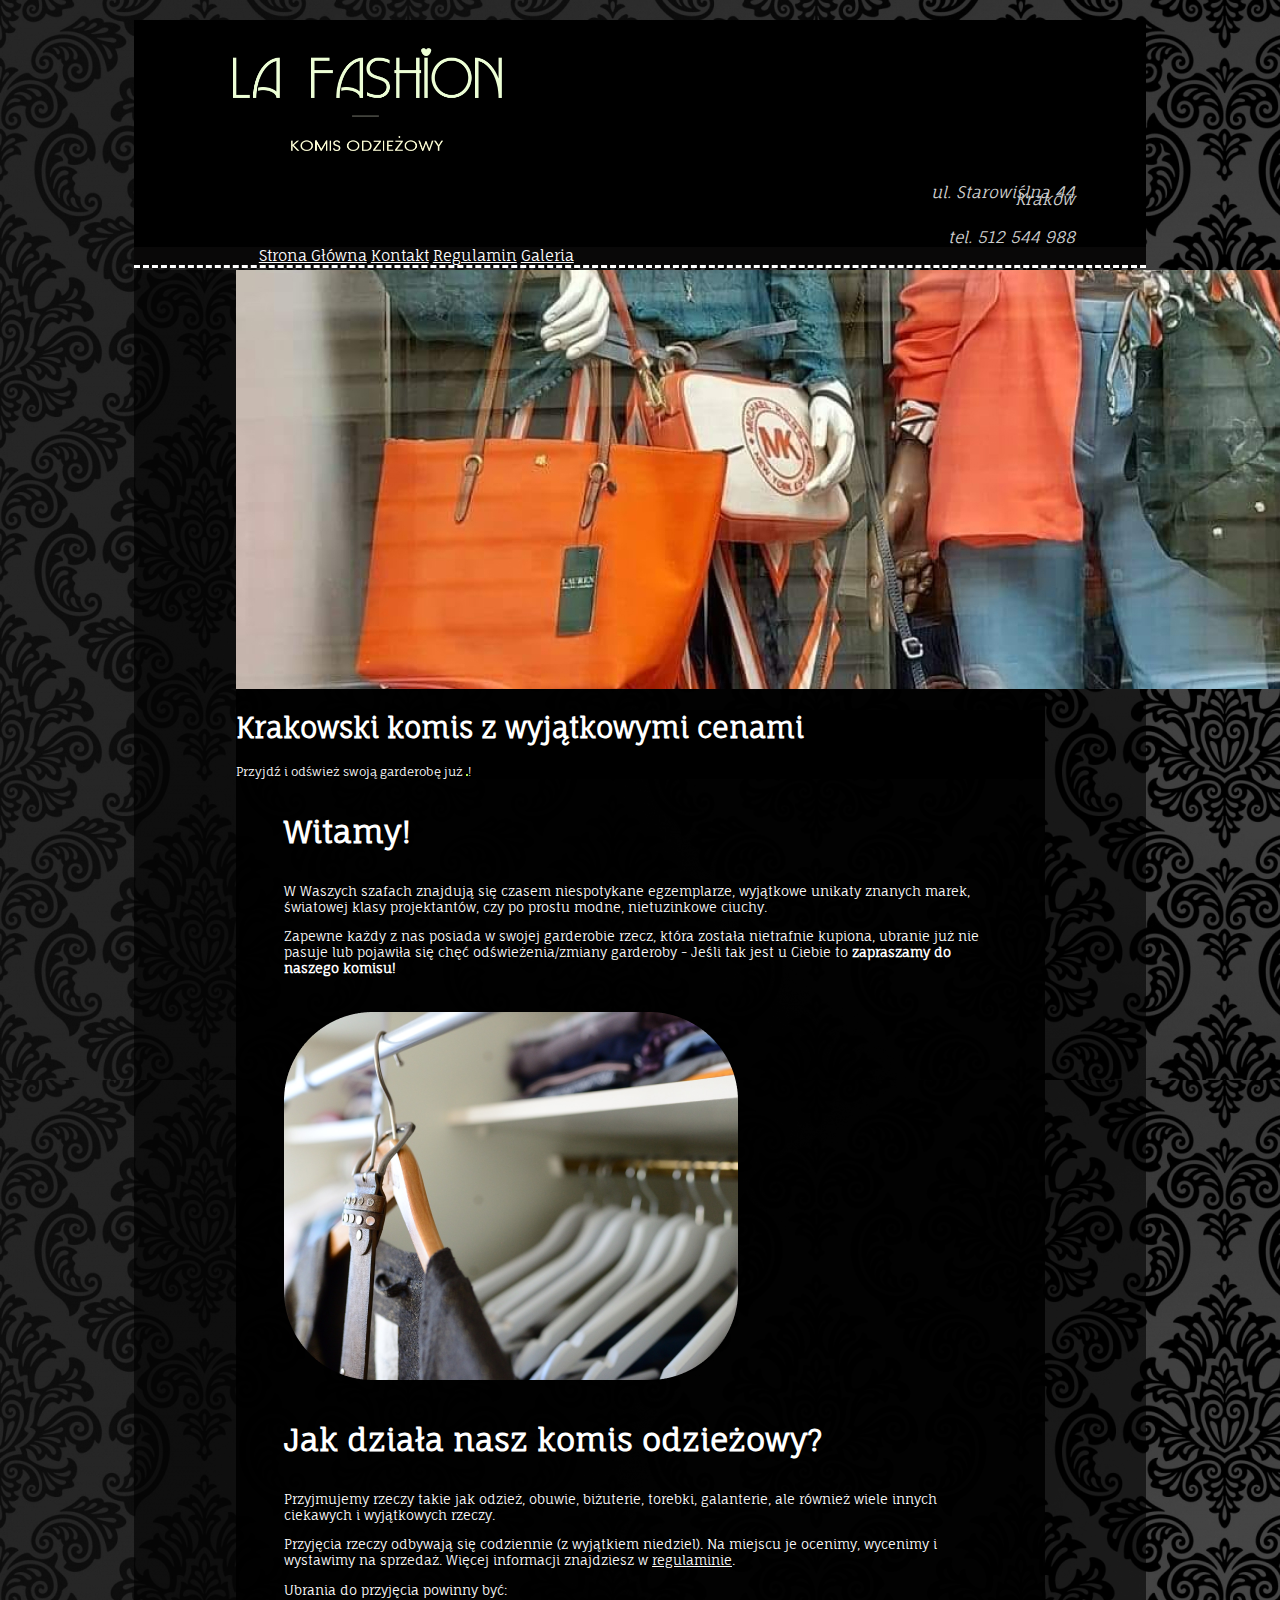
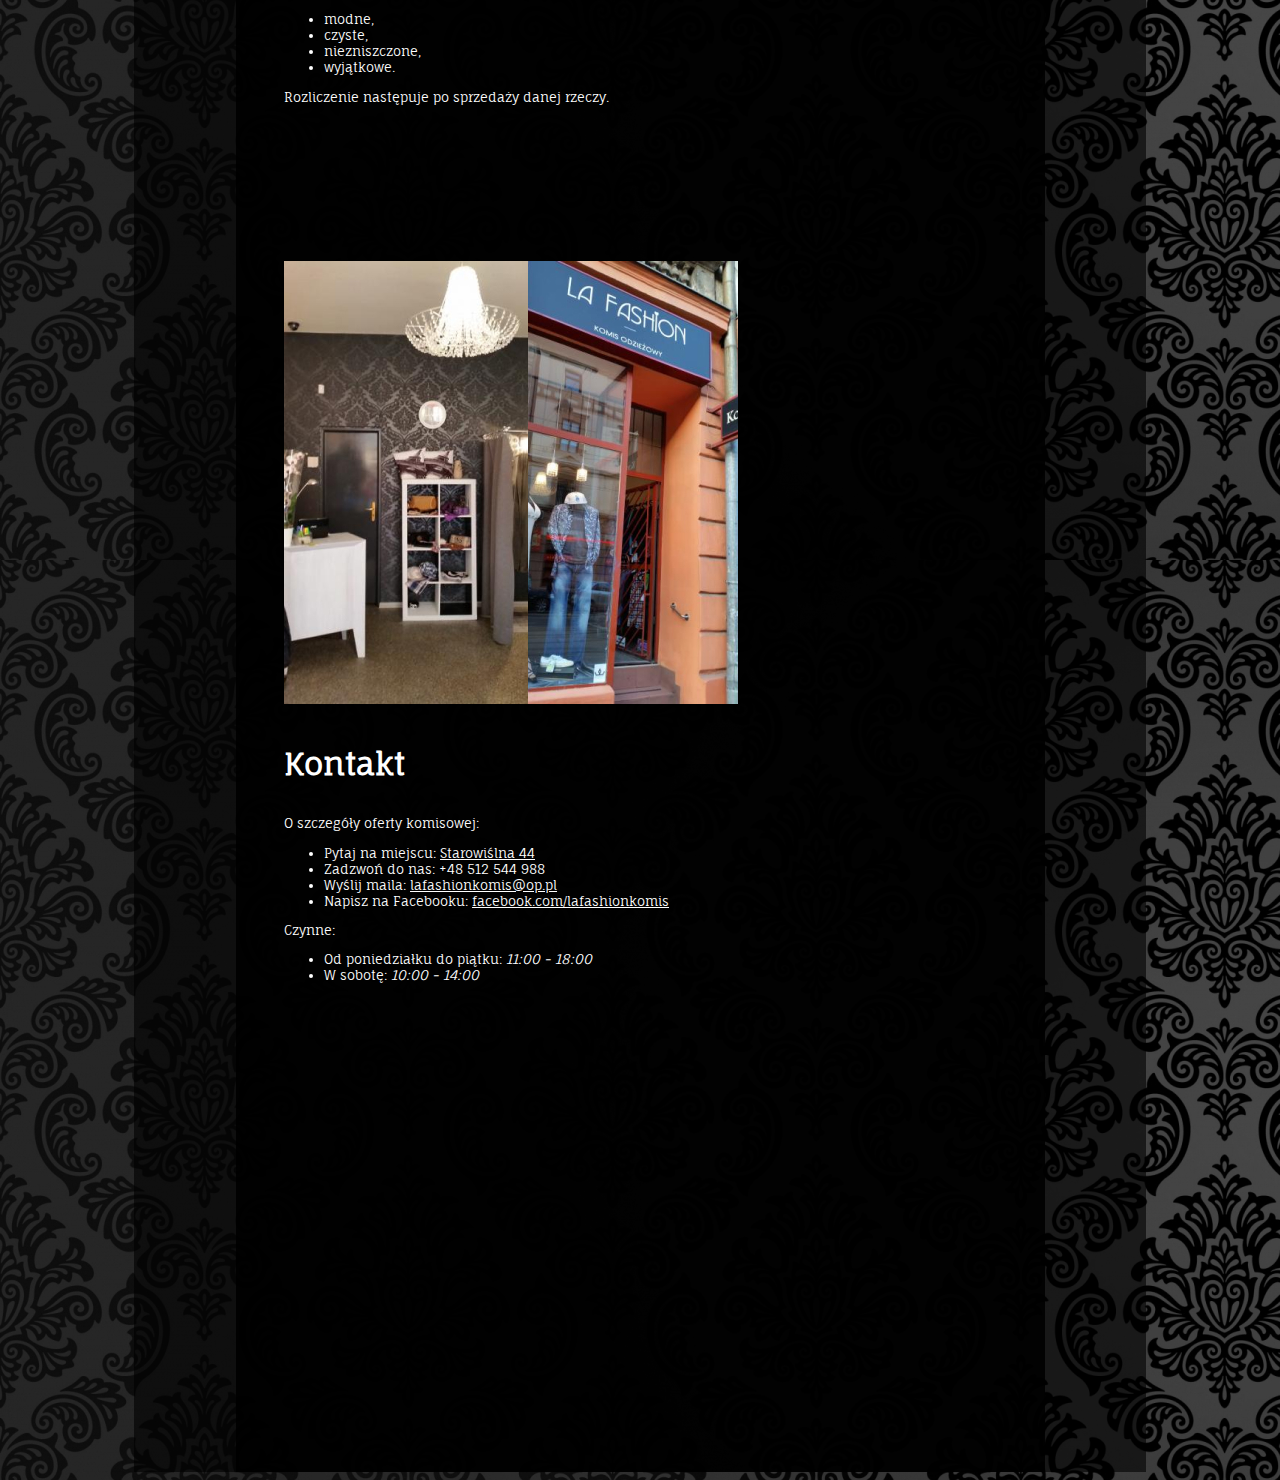
==== index.html @ 8cd0a654 "Adapting website to mobile devices, adding improved images/logos from the company (need to refactor " ====
<!doctype html>
<html lang="pl">

<head>
    <meta charset="utf-8">
    <meta http-equiv="X-UA-Compatible" content="IE=edge">
    <meta name="viewport" content="width=device-width, initial-scale=1">
    <title>Komis odzieży markowej, modnej i ekskluzywnej - Starowiślna 44 Kraków - La Fashion</title>
    <link rel="stylesheet" href="https://fonts.googleapis.com/css?family=Open+Sans">
    <link rel="stylesheet" href="https://fonts.googleapis.com/css?family=Fauna+One">
    <link href="https://cdn.jsdelivr.net/npm/bootstrap@5.0.2/dist/css/bootstrap.min.css" rel="stylesheet"
        integrity="sha384-EVSTQN3/azprG1Anm3QDgpJLIm9Nao0Yz1ztcQTwFspd3yD65VohhpuuCOmLASjC" crossorigin="anonymous">
    <link rel="stylesheet" type="text/css" href="css\main.css">
</head>

<body>
    <script src="https://ajax.googleapis.com/ajax/libs/jquery/3.6.0/jquery.min.js"></script>
    <script src="https://cdn.jsdelivr.net/npm/bootstrap@5.0.2/dist/js/bootstrap.bundle.min.js"
        integrity="sha384-MrcW6ZMFYlzcLA8Nl+NtUVF0sA7MsXsP1UyJoMp4YLEuNSfAP+JcXn/tWtIaxVXM" crossorigin="anonymous">
    </script>
    <script src="js/cookieFix.js"></script>


    <div id="margined">
        <header>
            <nav id="header1" class="navbar py-1">
                <div id="headerContent1" class="container-fluid">
                    <div class="container-fluid">
                        <div class="row">
                            <div class="col-6">
                                <a class="navbar-brand" href="#">
                                    <img class="img-fluid logo" src="images/logo.jpg">
                                </a>
                            </div>
                            <div id="flexBox" class="col-6">
                                <address>
                                    <div class="container-fluid">
                                        <div class="row">
                                            <div class="rightNavText" id="street">ul. Starowiślna 44</div>
                                            <div class="rightNavText" id="city">Kraków</div>
                                        </div>
                                        <div class="row">
                                            <div class="rightNavText" id="number">tel. 512 544 988</div>
                                        </div>
                                    </div>
                                </address>
                            </div>
                        </div>
                    </div>
                </div>
            </nav>
        </header>
        <header>
            <nav id="header2" class="navbar py-0">
                <div id="headerContent2" class="container-fluid">
                    <div class="row">
                        <div class="d-flex justify-content-start">
                            <a class="nav-link active headerLink" aria-current="page" href="#">Strona Główna</a>
                            <a class="nav-link headerLink" href="#">Kontakt</a>
                            <a class="nav-link headerLink" href="#">Regulamin</a>
                            <a class="nav-link headerLink" href="#">Galeria</a>
                        </div>
                    </div>
                </div>
            </nav>
        </header>
        <div class="backgroundSquare">
            <div class="contentCentre">
                <div class="carousel slide">
                    <div class="carousel-inner">
                        <div class="carousel-item active">
                            <img src="images/Present.jpg" class="d-block w-100" alt="Wystawa ubrań">
                            <div class="carousel-caption">
                                <div class="captionBox">
                                    <h1 class="captionHeader">Krakowski komis z wyjątkowymi cenami</h1>
                                    <p class="captionDescription">Przyjdź i odśwież swoją garderobę już
                                        <a id="tooltipDate" class="dottedUnderline colorUnderlineSuccess"
                                            data-bs-toggle="tooltip" data-bs-placement="top" data-bs-html="true"
                                            title="Ładowanie...">dzisiaj</a>!</p>
                                </div>
                            </div>
                        </div>
                    </div>
                </div>

                <article id="homeArticle">
                    <div class="container-fluid">
                        <div class="row">
                            <div class="col-md-6">
                                <h1 class="articleHeader">Witamy!</h1>
                                <p class="contentText">W Waszych szafach znajdują się czasem niespotykane egzemplarze,
                                    wyjątkowe unikaty
                                    znanych marek,
                                    światowej klasy projektantów, czy po prostu modne, nietuzinkowe ciuchy.</p>
                                <p class="contentText">Zapewne każdy z nas posiada w swojej garderobie rzecz, która
                                    została nietrafnie
                                    kupiona, ubranie
                                    już nie pasuje lub pojawiła się chęć odświeżenia/zmiany garderoby - Jeśli tak jest u
                                    Ciebie to
                                    <strong class="strongStrong">zapraszamy do naszego komisu!</strong></p>
                            </div>
                            <div class="col-md-6 d-none d-md-block">
                                <div class="divider-small"></div>
                                <img class="img-fluid" src="images/wardrobe.png" alt="Garderoba">
                            </div>
                        </div>
                        <br />
                        <div class="row">
                            <div class="col-md-6">
                                <h1 class="articleHeader">Jak działa nasz komis odzieżowy?</h1>
                                <p class="contentText">Przyjmujemy rzeczy takie jak odzież, obuwie, biżuterie, torebki,
                                    galanterie, ale
                                    również wiele innych ciekawych i wyjątkowych rzeczy.</p>
                                <p class="contentText">Przyjęcia rzeczy odbywają się codziennie (z wyjątkiem niedziel).
                                    Na miejscu je
                                    ocenimy, wycenimy i wystawimy na sprzedaż. Więcej informacji znajdziesz w <a
                                        href="#">regulaminie</a>.</p>
                                <span class="contentText">Ubrania do przyjęcia powinny być:</span>
                                <ul>
                                    <li class="contentText">modne,</li>
                                    <li class="contentText">czyste,</li>
                                    <li class="contentText">niezniszczone,</li>
                                    <li class="contentText">wyjątkowe.</li>
                                </ul>
                                <p class="contentText">Rozliczenie następuje po sprzedaży danej rzeczy.</p>
                            </div>
                            <div class="col-md-6">
                                <div class="divider"></div>
                                <img class="img-fluid" src="images/MultipleImg.jpg" alt="Garderoba">
                            </div>
                        </div>
                        <br />
                        <div class="row">
                            <div class="col-md-6">
                                <h1 class="articleHeader">Kontakt</h1>
                                <p class="contentText">O szczegóły oferty komisowej:</p>
                                <ul>
                                    <li class="contentText">Pytaj na miejscu: <a
                                            href="https://goo.gl/maps/4Zjyw9NzA3hpEKPd7">Starowiślna
                                            44</a></li>
                                    <li class="contentText">Zadzwoń do nas: +48 512 544 988</li>
                                    <li class="contentText">Wyślij maila: <a
                                            href="mailto:lafashionkomis@op.pl">lafashionkomis@op.pl</a>
                                    </li>
                                    <li class="contentText">Napisz na Facebooku: <a
                                            href="https://facebook.com/lafashionkomis">facebook.com/lafashionkomis</a>
                                    </li>
                                </ul>
                                <span class="contentText">Czynne:</span>
                                <ul>
                                    <li class="contentText">Od poniedziałku do piątku: <i>11:00 - 18:00</i></li>
                                    <li class="contentText">W sobotę: <i>10:00 - 14:00</i></li>
                                </ul>
                            </div>
                            <div class="col-md-6">
                                <br />
                                <div class="divider-small"></div>
                                <div class="responsiveMap">
                                    <iframe
                                        src="https://www.google.com/maps/embed?pb=!1m18!1m12!1m3!1d2561.6908879054554!2d19.945451415939466!3d50.054621623687325!2m3!1f0!2f0!3f0!3m2!1i1024!2i768!4f13.1!3m3!1m2!1s0x47165b154c8645cb%3A0x17f9271d6b769a54!2sStarowi%C5%9Blna%2044%2C%2031-035%20Krak%C3%B3w!5e0!3m2!1spl!2spl!4v1626981077439!5m2!1spl!2spl"
                                        width="455" height="341.25" style="border:0;" allowfullscreen="true"
                                        scrolling="no" frameborder="0" oading="lazy"></iframe>
                                </div>
                            </div>
                        </div>
                    </div>
                </article>
            </div>
        </div>
    </div>
    <script src="js/stupidFixForBootstrap.js"></script>
    <script src="js/tooltipDate.js"></script>
</body>

</html>
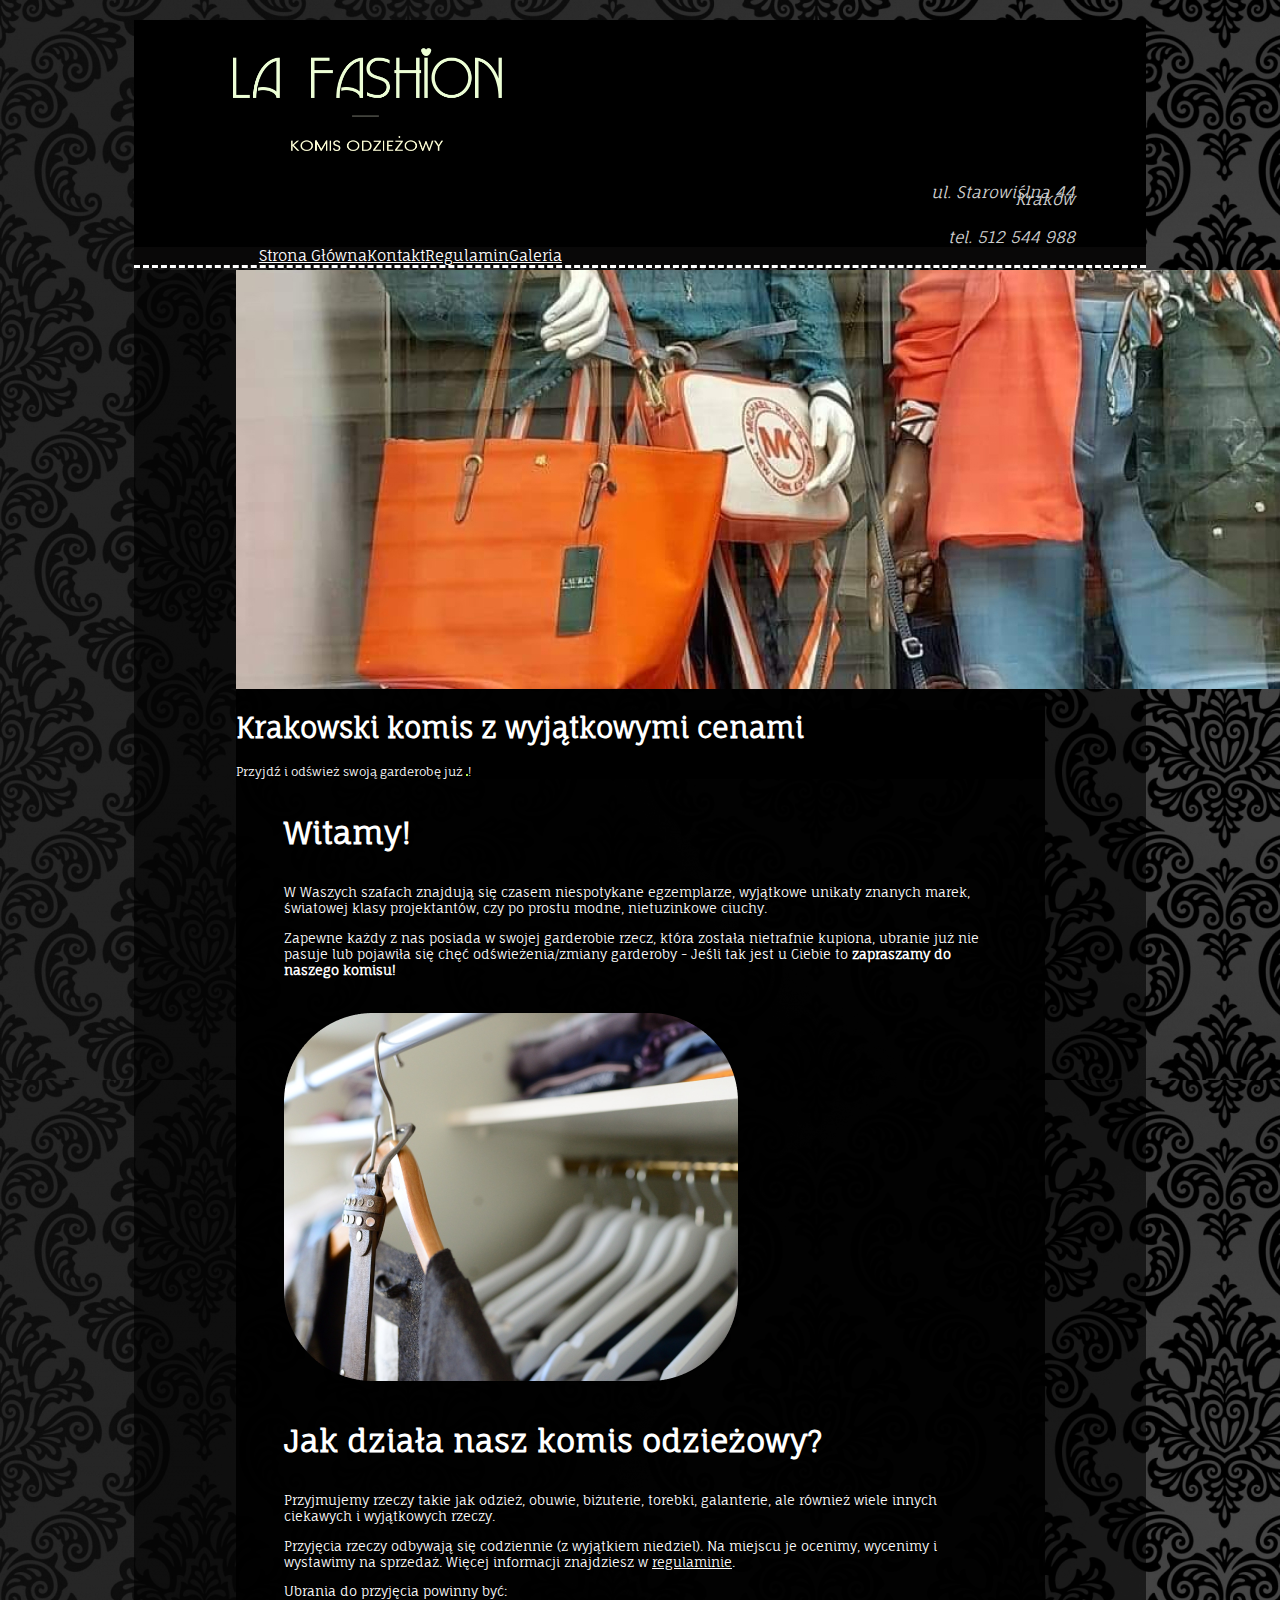
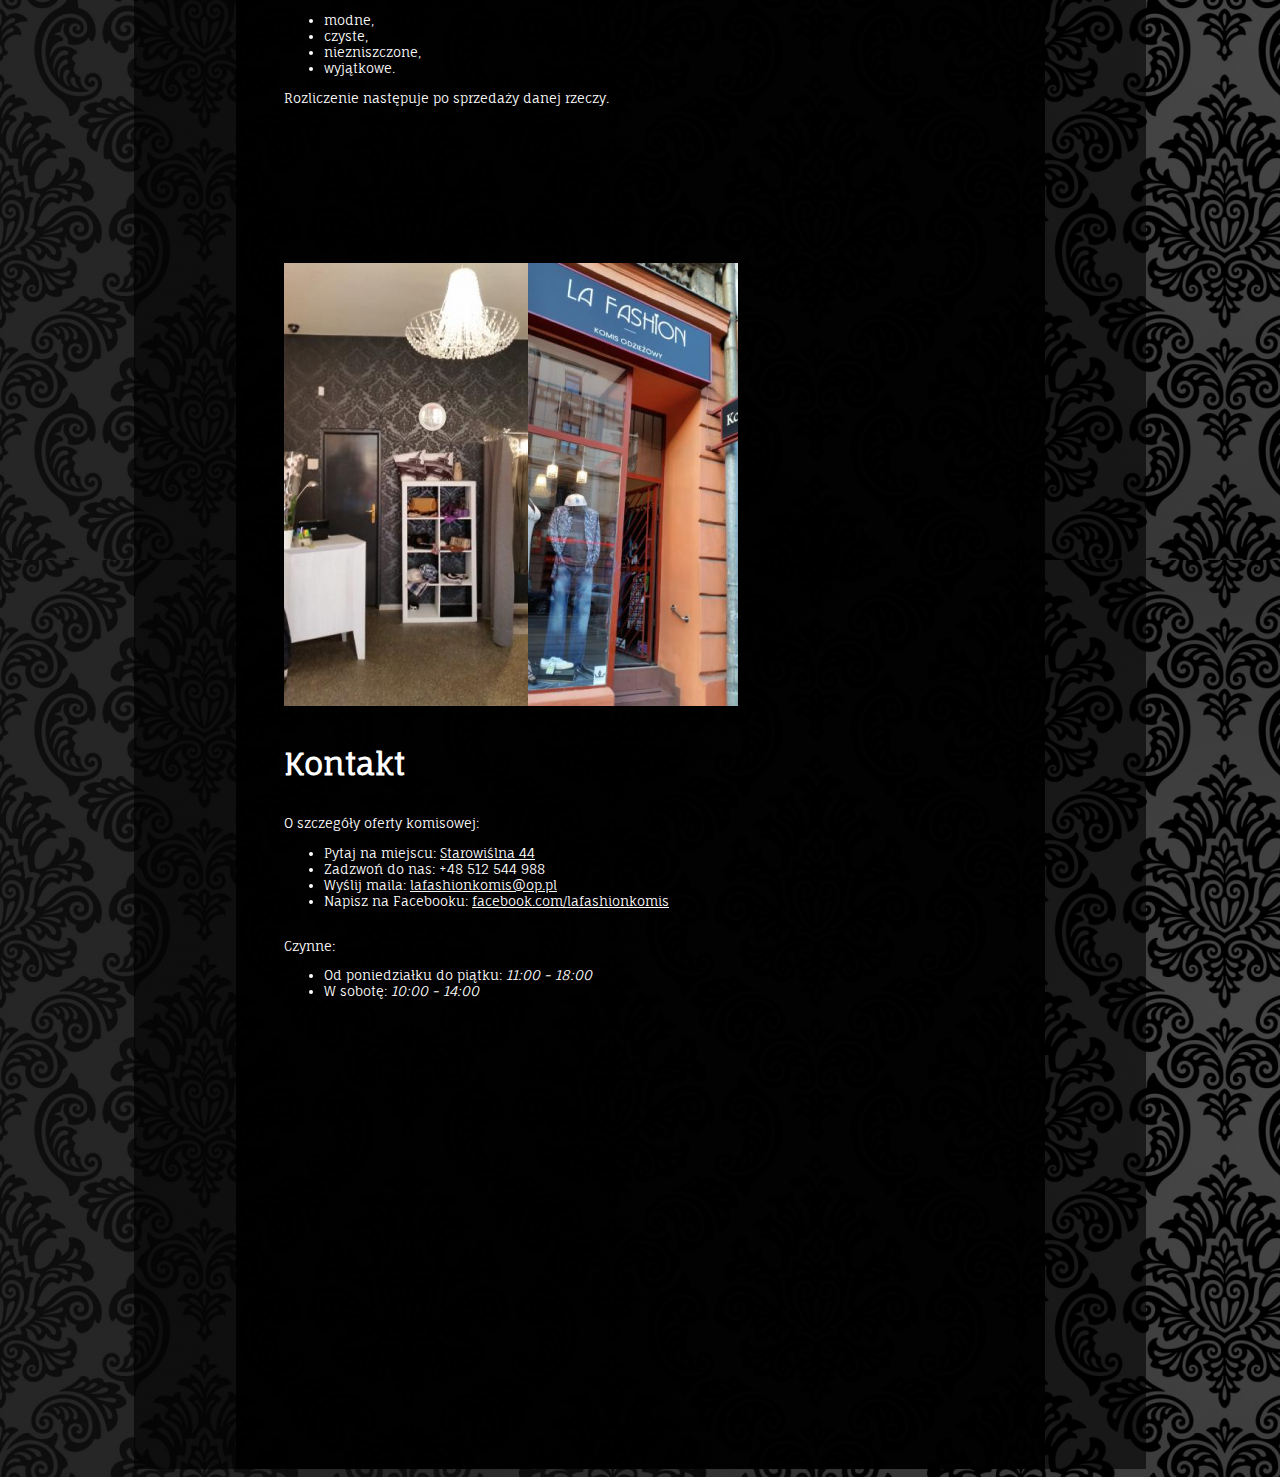
==== commit 18273e2b: "Adding favicon, which suddenly stopped displaying (favicons are really wild), adding link to Contact" ====
--- a/index.html
+++ b/index.html
@@ -5,12 +5,22 @@
     <meta charset="utf-8">
     <meta http-equiv="X-UA-Compatible" content="IE=edge">
     <meta name="viewport" content="width=device-width, initial-scale=1">
+    <meta name="language" content="Polish">
+    <meta name="description" content="Komis.">
+
+    <link rel="shortcut icon" href="./favicon.jpg">
+    <link rel="apple-touch-icon" href="./favicon.jpg">
+    <link rel="icon" href="./favicon.jpg">
+
+    <meta name="title" content="Komis odzieży markowej, modnej i ekskluzywnej - Starowiślna 44 Kraków - La Fashion">
     <title>Komis odzieży markowej, modnej i ekskluzywnej - Starowiślna 44 Kraków - La Fashion</title>
+
     <link rel="stylesheet" href="https://fonts.googleapis.com/css?family=Open+Sans">
     <link rel="stylesheet" href="https://fonts.googleapis.com/css?family=Fauna+One">
     <link href="https://cdn.jsdelivr.net/npm/bootstrap@5.0.2/dist/css/bootstrap.min.css" rel="stylesheet"
         integrity="sha384-EVSTQN3/azprG1Anm3QDgpJLIm9Nao0Yz1ztcQTwFspd3yD65VohhpuuCOmLASjC" crossorigin="anonymous">
     <link rel="stylesheet" type="text/css" href="css\main.css">
+
 </head>
 
 <body>
@@ -37,6 +47,7 @@
                                     <div class="container-fluid">
                                         <div class="row">
                                             <div class="rightNavText" id="street">ul. Starowiślna 44</div>
+
                                             <div class="rightNavText" id="city">Kraków</div>
                                         </div>
                                         <div class="row">
@@ -53,14 +64,10 @@
         <header>
             <nav id="header2" class="navbar py-0">
                 <div id="headerContent2" class="container-fluid">
-                    <div class="row">
-                        <div class="d-flex justify-content-start">
-                            <a class="nav-link active headerLink" aria-current="page" href="#">Strona Główna</a>
-                            <a class="nav-link headerLink" href="#">Kontakt</a>
-                            <a class="nav-link headerLink" href="#">Regulamin</a>
-                            <a class="nav-link headerLink" href="#">Galeria</a>
-                        </div>
-                    </div>
+                    <a class="nav-link active headerLink" aria-current="page" href="#">Strona Główna</a>
+                    <a class="nav-link headerLink" href="#contactSection">Kontakt</a>
+                    <a class="nav-link headerLink" href="#">Regulamin</a>
+                    <a class="nav-link headerLink" href="#">Galeria</a>
                 </div>
             </nav>
         </header>
@@ -129,41 +136,42 @@
                                 <img class="img-fluid" src="images/MultipleImg.jpg" alt="Garderoba">
                             </div>
                         </div>
-                        <br />
-                        <div class="row">
-                            <div class="col-md-6">
-                                <h1 class="articleHeader">Kontakt</h1>
-                                <p class="contentText">O szczegóły oferty komisowej:</p>
-                                <ul>
-                                    <li class="contentText">Pytaj na miejscu: <a
-                                            href="https://goo.gl/maps/4Zjyw9NzA3hpEKPd7">Starowiślna
-                                            44</a></li>
-                                    <li class="contentText">Zadzwoń do nas: +48 512 544 988</li>
-                                    <li class="contentText">Wyślij maila: <a
-                                            href="mailto:lafashionkomis@op.pl">lafashionkomis@op.pl</a>
-                                    </li>
-                                    <li class="contentText">Napisz na Facebooku: <a
-                                            href="https://facebook.com/lafashionkomis">facebook.com/lafashionkomis</a>
-                                    </li>
-                                </ul>
-                                <span class="contentText">Czynne:</span>
-                                <ul>
-                                    <li class="contentText">Od poniedziałku do piątku: <i>11:00 - 18:00</i></li>
-                                    <li class="contentText">W sobotę: <i>10:00 - 14:00</i></li>
-                                </ul>
-                            </div>
-                            <div class="col-md-6">
-                                <br />
-                                <div class="divider-small"></div>
-                                <div class="responsiveMap">
-                                    <iframe
-                                        src="https://www.google.com/maps/embed?pb=!1m18!1m12!1m3!1d2561.6908879054554!2d19.945451415939466!3d50.054621623687325!2m3!1f0!2f0!3f0!3m2!1i1024!2i768!4f13.1!3m3!1m2!1s0x47165b154c8645cb%3A0x17f9271d6b769a54!2sStarowi%C5%9Blna%2044%2C%2031-035%20Krak%C3%B3w!5e0!3m2!1spl!2spl!4v1626981077439!5m2!1spl!2spl"
-                                        width="455" height="341.25" style="border:0;" allowfullscreen="true"
-                                        scrolling="no" frameborder="0" oading="lazy"></iframe>
+                        <div class="divider-small">
+                            <div class="row">
+                                <div class="col-md-6">
+                                    <h1 id="contactSection" class="articleHeader">Kontakt</h1>
+                                    <p class="contentText">O szczegóły oferty komisowej:</p>
+                                    <ul>
+                                        <li class="contentText">Pytaj na miejscu: <a
+                                                href="https://goo.gl/maps/4Zjyw9NzA3hpEKPd7">Starowiślna
+                                                44</a></li>
+                                        <li class="contentText">Zadzwoń do nas: +48 512 544 988</li>
+                                        <li class="contentText">Wyślij maila: <a
+                                                href="mailto:lafashionkomis@op.pl">lafashionkomis@op.pl</a>
+                                        </li>
+                                        <li class="contentText">Napisz na Facebooku: <a
+                                                href="https://facebook.com/lafashionkomis">facebook.com/lafashionkomis</a>
+                                        </li>
+                                    </ul>
+                                    <br />
+                                    <span class="contentText">Czynne:</span>
+                                    <ul>
+                                        <li class="contentText">Od poniedziałku do piątku: <i>11:00 - 18:00</i></li>
+                                        <li class="contentText">W sobotę: <i>10:00 - 14:00</i></li>
+                                    </ul>
+                                </div>
+                                <div class="col-md-6">
+                                    <br />
+                                    <br />
+                                    <div class="responsiveMap">
+                                        <iframe
+                                            src="https://www.google.com/maps/embed?pb=!1m18!1m12!1m3!1d2561.6908879054554!2d19.945451415939466!3d50.054621623687325!2m3!1f0!2f0!3f0!3m2!1i1024!2i768!4f13.1!3m3!1m2!1s0x47165b154c8645cb%3A0x17f9271d6b769a54!2sStarowi%C5%9Blna%2044%2C%2031-035%20Krak%C3%B3w!5e0!3m2!1spl!2spl!4v1626981077439!5m2!1spl!2spl"
+                                            width="465" height="350" style="border:0;" allowfullscreen="true"
+                                            scrolling="no" frameborder="0" oading="lazy"></iframe>
+                                    </div>
                                 </div>
                             </div>
                         </div>
-                    </div>
                 </article>
             </div>
         </div>
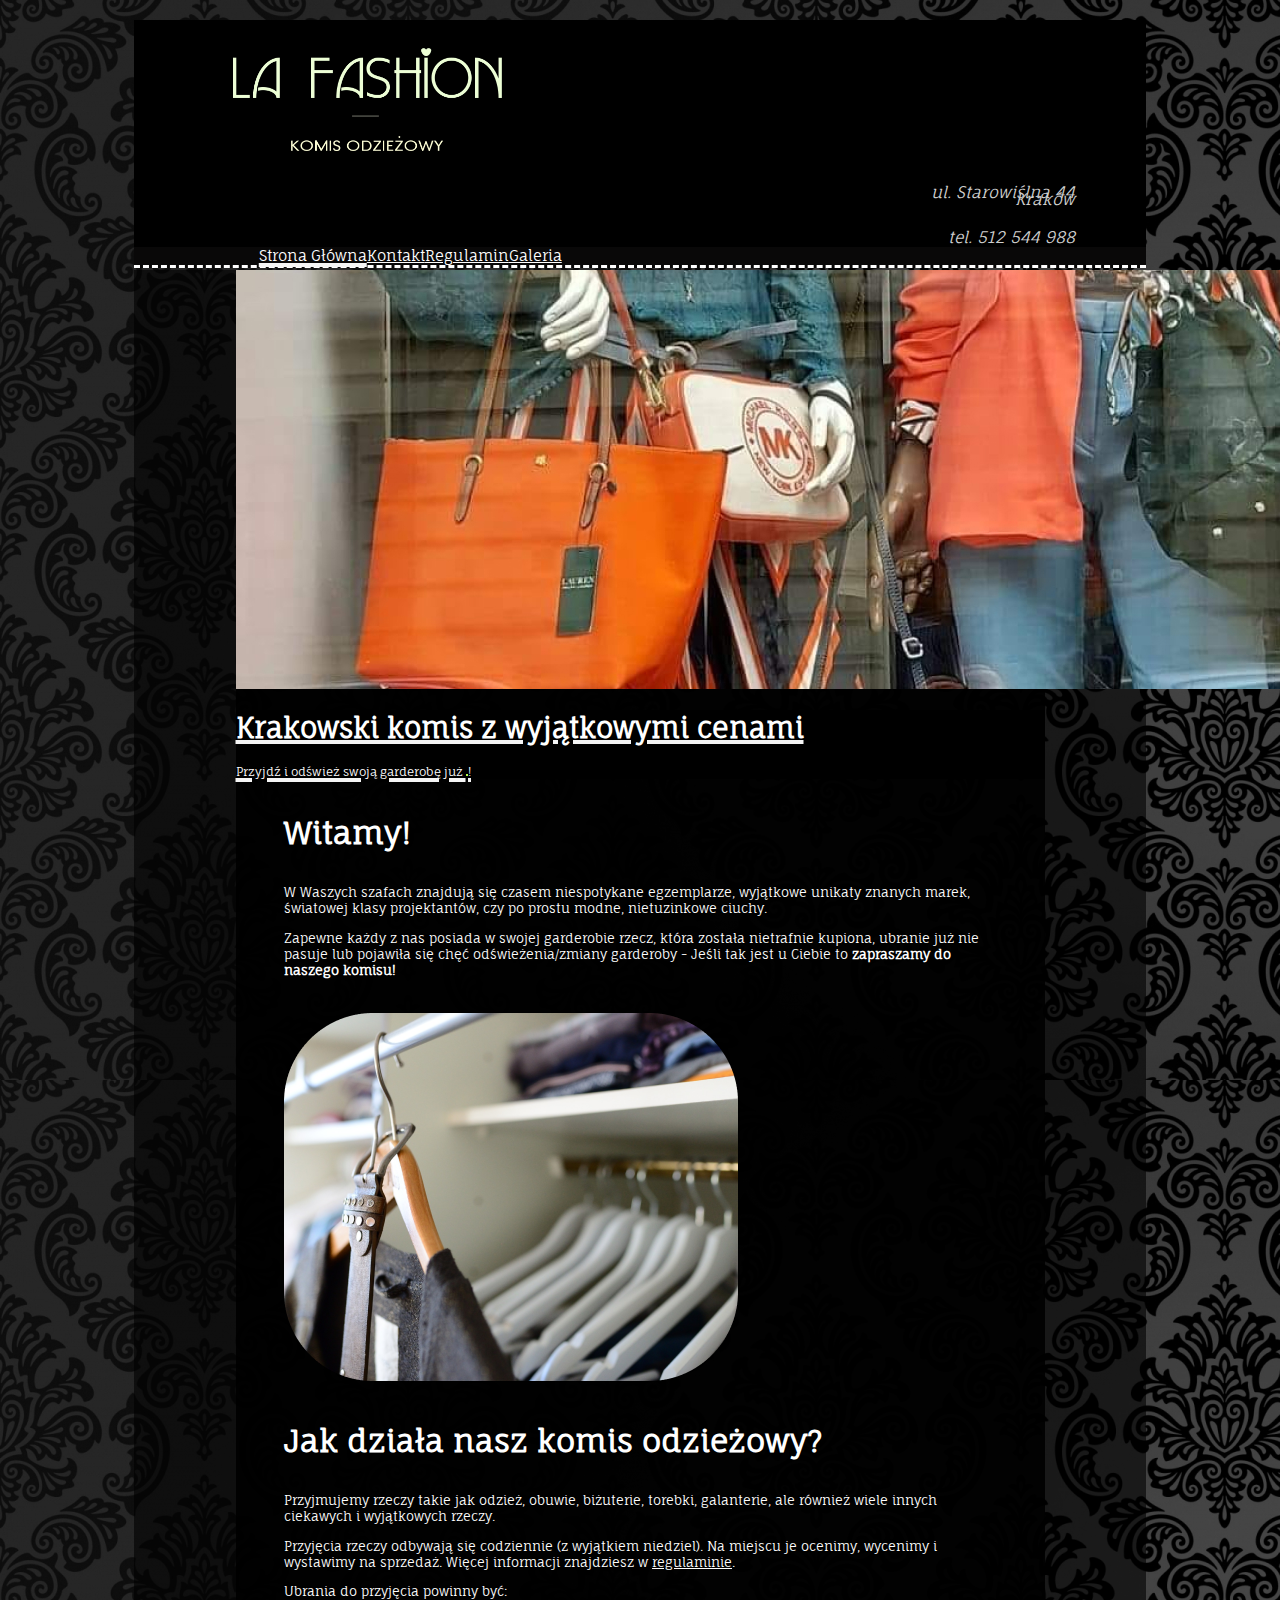
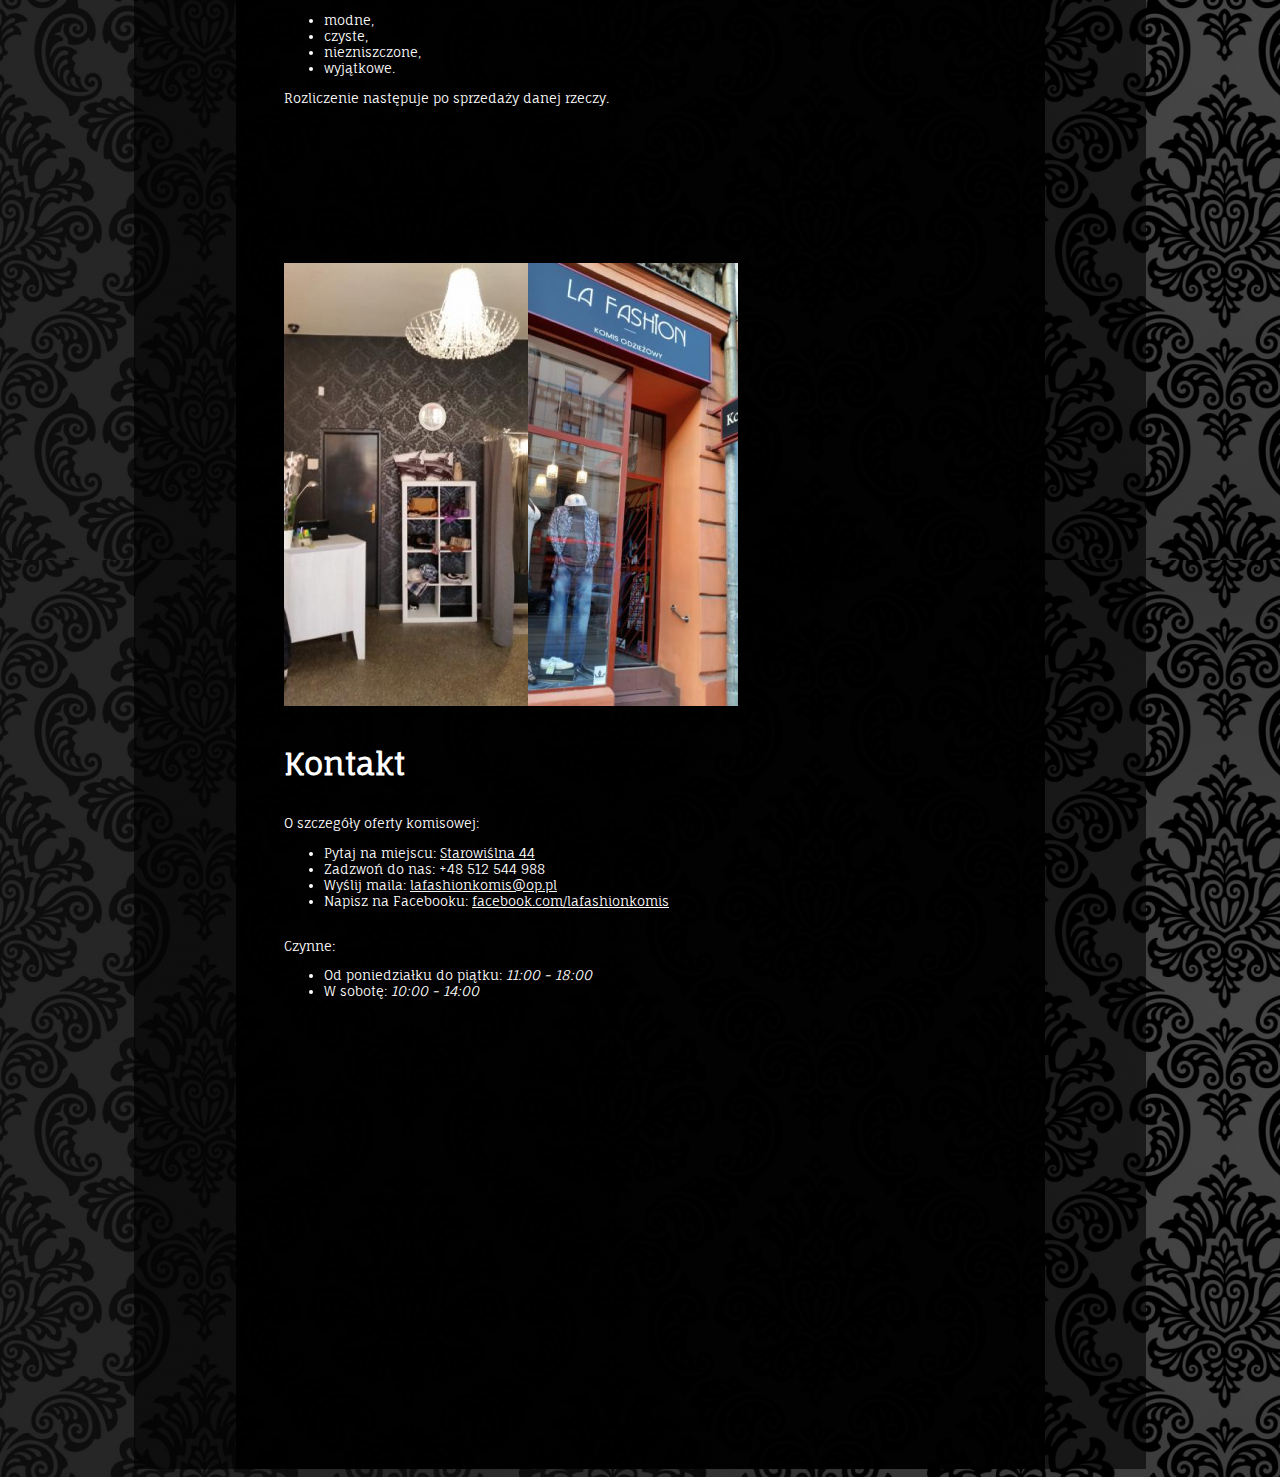
==== commit 21aff487: "Adding Gallery and Terms pages, improving gallery photos" ====
--- a/index.html
+++ b/index.html
@@ -19,7 +19,7 @@
     <link rel="stylesheet" href="https://fonts.googleapis.com/css?family=Fauna+One">
     <link href="https://cdn.jsdelivr.net/npm/bootstrap@5.0.2/dist/css/bootstrap.min.css" rel="stylesheet"
         integrity="sha384-EVSTQN3/azprG1Anm3QDgpJLIm9Nao0Yz1ztcQTwFspd3yD65VohhpuuCOmLASjC" crossorigin="anonymous">
-    <link rel="stylesheet" type="text/css" href="css\main.css">
+    <link rel="stylesheet" href="css\main.css">
 
 </head>
 
@@ -28,7 +28,6 @@
     <script src="https://cdn.jsdelivr.net/npm/bootstrap@5.0.2/dist/js/bootstrap.bundle.min.js"
         integrity="sha384-MrcW6ZMFYlzcLA8Nl+NtUVF0sA7MsXsP1UyJoMp4YLEuNSfAP+JcXn/tWtIaxVXM" crossorigin="anonymous">
     </script>
-    <script src="js/cookieFix.js"></script>
 
 
     <div id="margined">
@@ -64,10 +63,10 @@
         <header>
             <nav id="header2" class="navbar py-0">
                 <div id="headerContent2" class="container-fluid">
-                    <a class="nav-link active headerLink" aria-current="page" href="#">Strona Główna</a>
-                    <a class="nav-link headerLink" href="#contactSection">Kontakt</a>
-                    <a class="nav-link headerLink" href="#">Regulamin</a>
-                    <a class="nav-link headerLink" href="#">Galeria</a>
+                    <a class="nav-link active headerLink" aria-current="page" href="index.html">Strona Główna</a>
+                    <a class="nav-link headerLink" href="index.html#contactSection">Kontakt</a>
+                    <a class="nav-link headerLink" href="terms.html">Regulamin</a>
+                    <a class="nav-link headerLink" href="gallery.html">Galeria</a>
                 </div>
             </nav>
         </header>
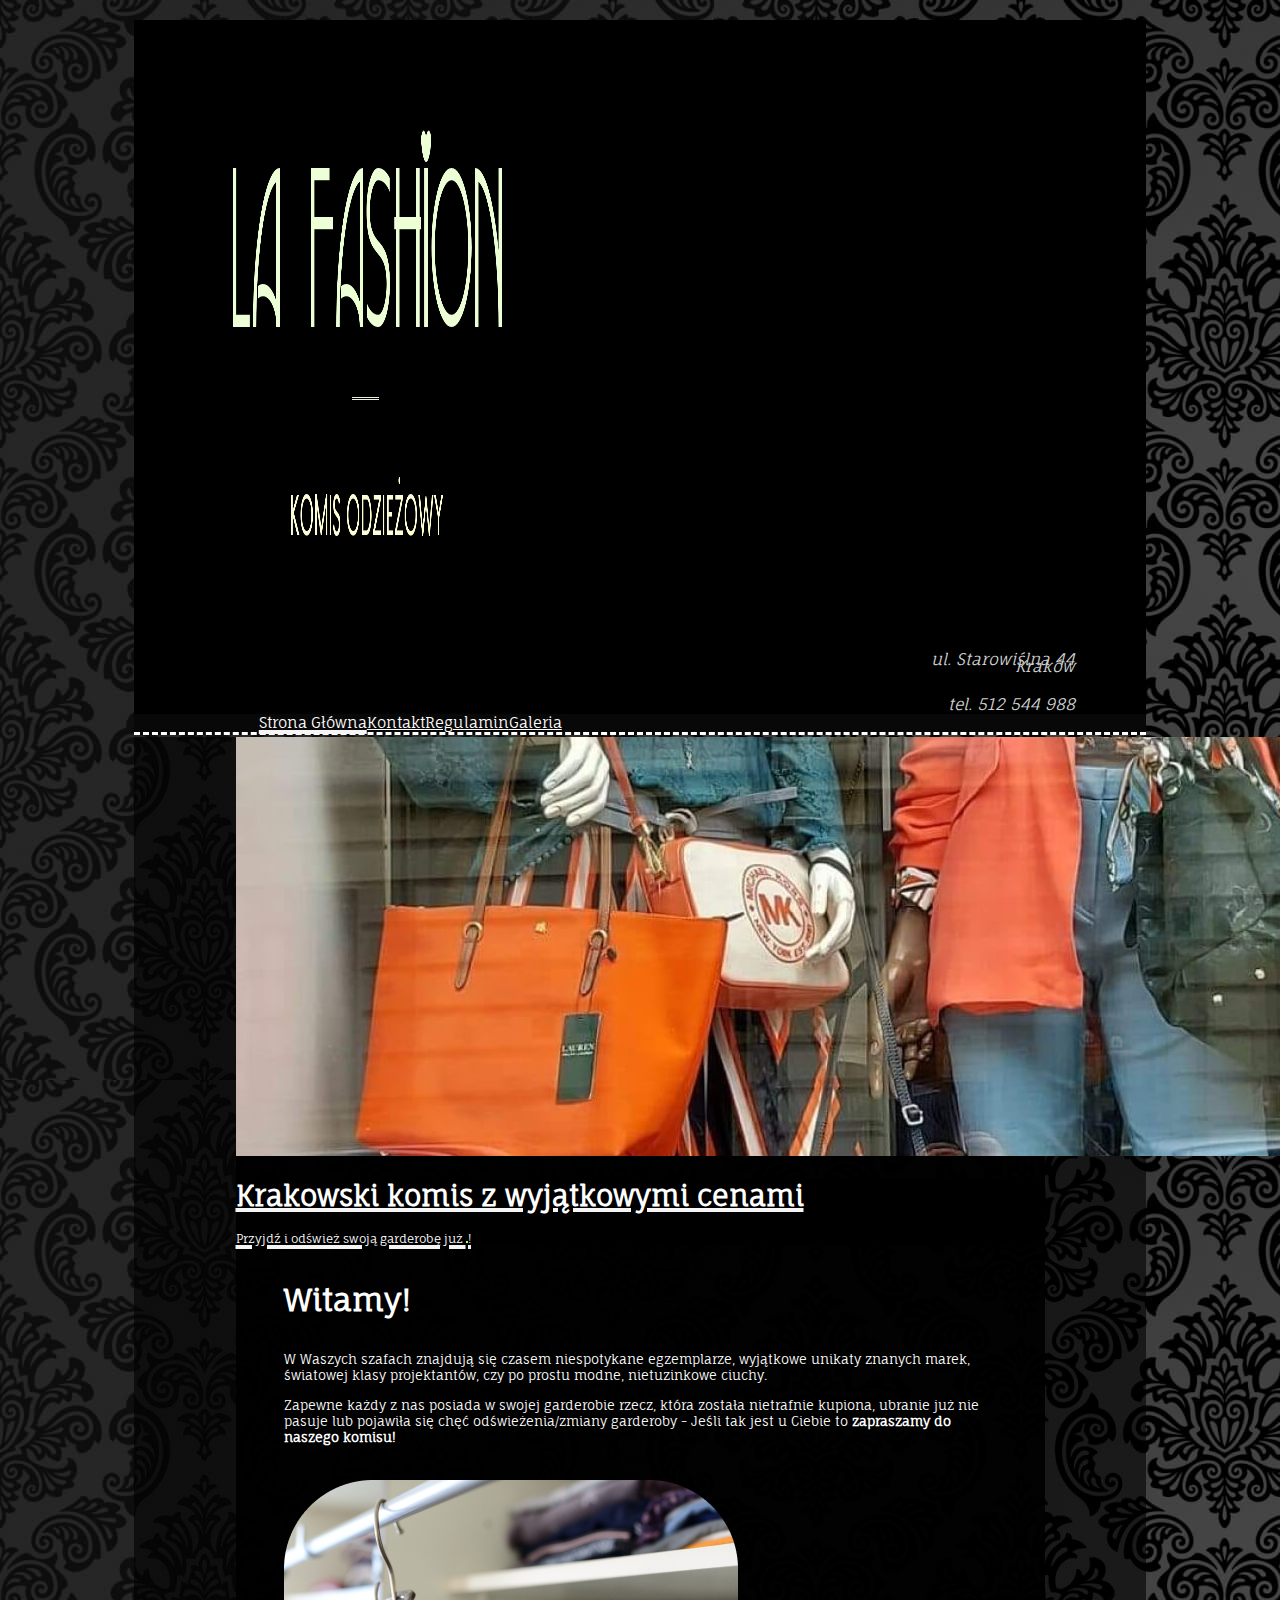
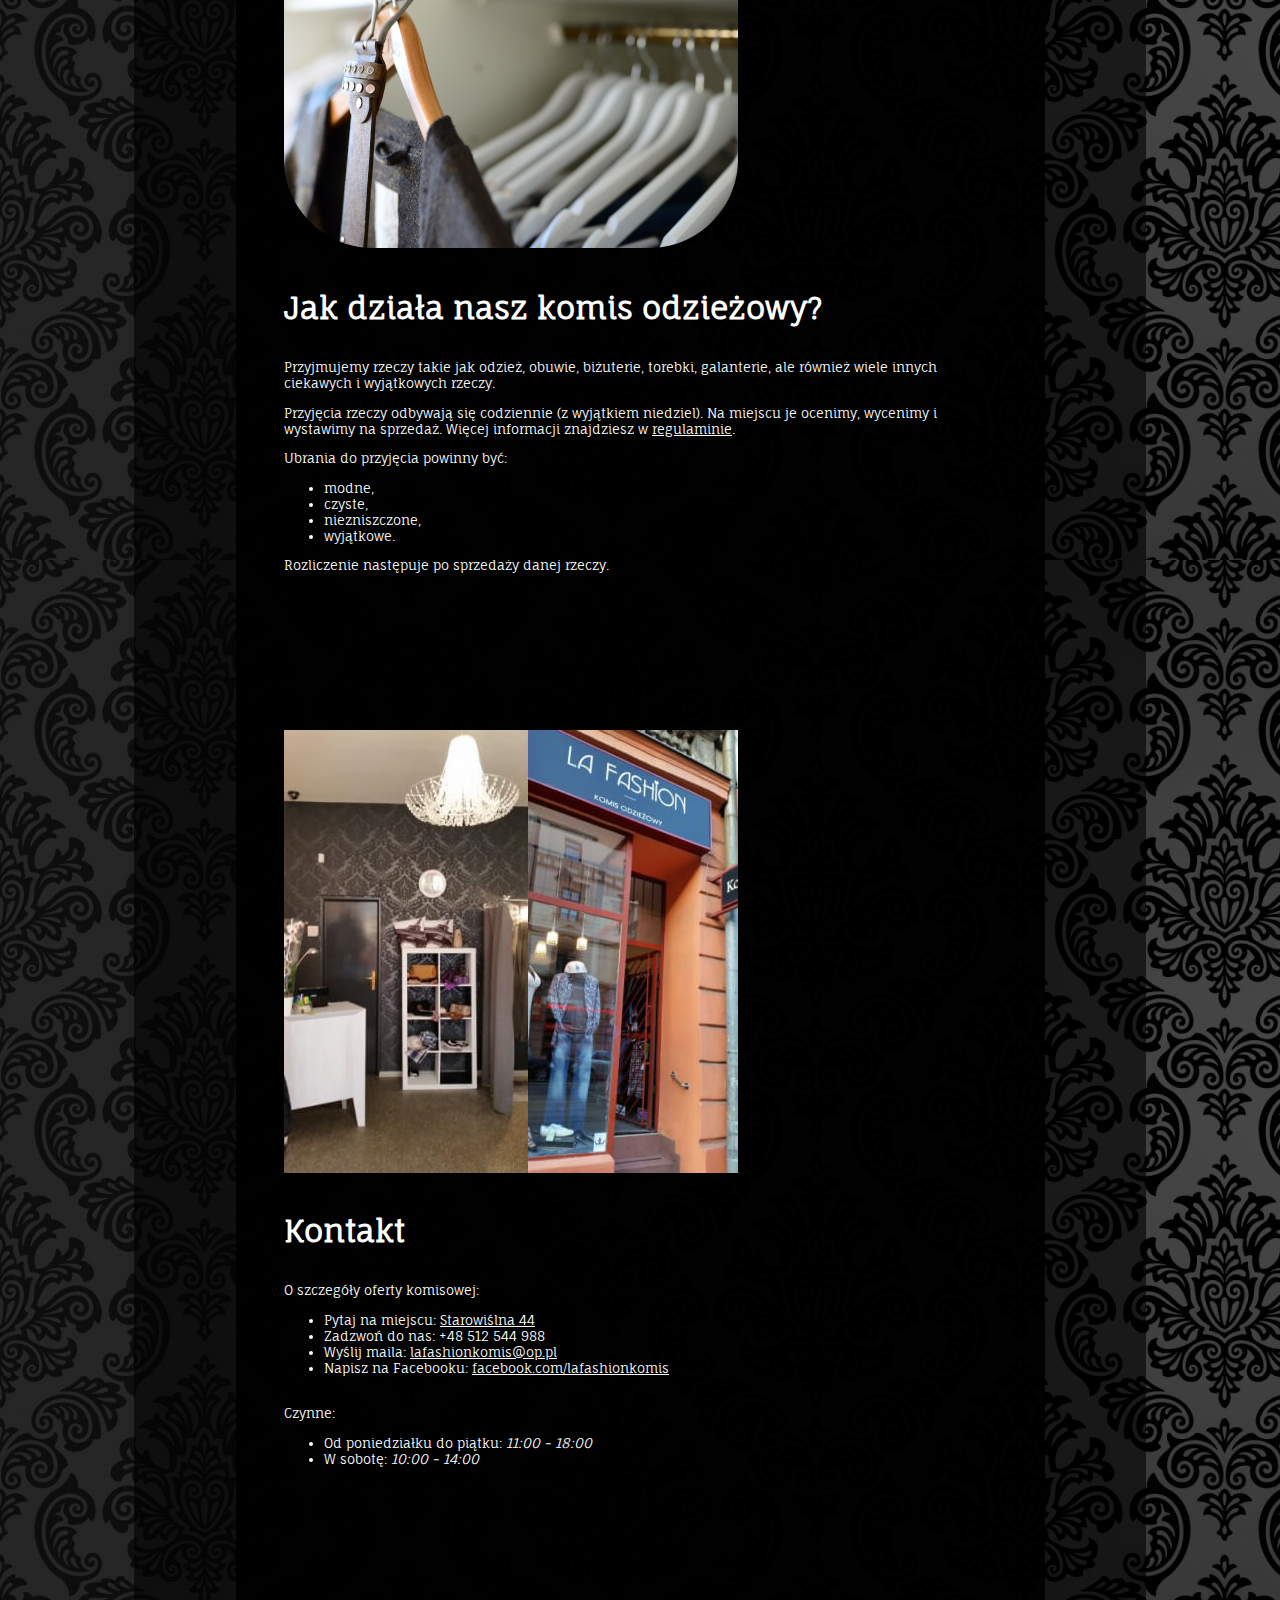
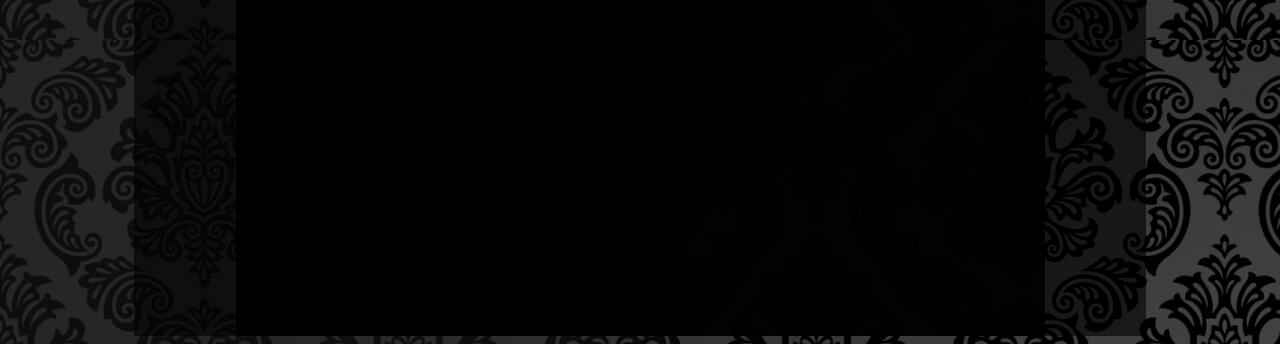
==== commit 927501d0: "Cleaning up, improving site performance on Lighthouse" ====
--- a/index.html
+++ b/index.html
@@ -1,27 +1,31 @@
 <!doctype html>
-<html lang="pl">
+<html xml:lang="pl" lang="pl">
 
-<head>
-    <meta charset="utf-8">
-    <meta http-equiv="X-UA-Compatible" content="IE=edge">
-    <meta name="viewport" content="width=device-width, initial-scale=1">
-    <meta name="language" content="Polish">
-    <meta name="description" content="Komis.">
-
-    <link rel="shortcut icon" href="./favicon.jpg">
-    <link rel="apple-touch-icon" href="./favicon.jpg">
-    <link rel="icon" href="./favicon.jpg">
-
-    <meta name="title" content="Komis odzieży markowej, modnej i ekskluzywnej - Starowiślna 44 Kraków - La Fashion">
-    <title>Komis odzieży markowej, modnej i ekskluzywnej - Starowiślna 44 Kraków - La Fashion</title>
-
-    <link rel="stylesheet" href="https://fonts.googleapis.com/css?family=Open+Sans">
-    <link rel="stylesheet" href="https://fonts.googleapis.com/css?family=Fauna+One">
-    <link href="https://cdn.jsdelivr.net/npm/bootstrap@5.0.2/dist/css/bootstrap.min.css" rel="stylesheet"
-        integrity="sha384-EVSTQN3/azprG1Anm3QDgpJLIm9Nao0Yz1ztcQTwFspd3yD65VohhpuuCOmLASjC" crossorigin="anonymous">
-    <link rel="stylesheet" href="css\main.css">
-
-</head>
+    <head>
+        <title>Komis odzieży markowej, modnej i ekskluzywnej - Starowiślna 44 Kraków - La Fashion</title>
+        <meta name="title" content="Komis odzieży markowej, modnej i ekskluzywnej - Starowiślna 44 Kraków - La Fashion">
+        <meta name="theme-color" content="#000000" />
+    
+        <meta charset="utf-8">
+        <meta http-equiv="X-UA-Compatible" content="IE=edge">
+        <meta name="viewport" content="width=device-width, initial-scale=1">
+    
+        <meta name="keywords" content="komis odzieżowy kraków ul. starowiślnej odzież ekskluzywna markowa modna polskich projektantów światowa komis-odzież brands jakosc sklep fashion ciuchy pop gucci lacoste hugo boss ralph lauren Louis Vuitton zara  modne moda super 44 wyzytowe krakowie starowiślna starowislna starowislnej fanfaronada oliolo biżuteria joccos design odziez odziezowa komisowe facebook krakowski męskie damskie tiulowa tiul kaszmir jedwab komisowe szal galanteria Calvin Klein michael kors tommy hilfiger france paris">
+    
+        <meta name="language" content="Polish">
+        <meta name="description" content="komis odzieżowy krakowie  ul. starowiślna starowislna kraków krakow fanfaronada projektantów polskich biżuteria joccos ciuch buty markowe ekskluzywne wizytowe odzież odziez odziezowa komisowe zara moda modna facebook 44 krakowski tunika spodnie perfumy męskie meskie koszule bluzki bluzy spódnica kiecka tiulowa tiul kaszmir jedwab szal galanteria gucci oliolo brand światowe lacoste ralph lauren louis vuitton hugo boss Calvin Klein michael kors tommy hilfiger usa paris france kazar">
+    
+        <link rel="shortcut icon" href="./favicon.jpg">
+        <link rel="apple-touch-icon" href="./favicon.jpg">
+        <link rel="icon" href="./favicon.jpg">
+    
+        <link rel="stylesheet" href="https://fonts.googleapis.com/css?family=Open+Sans&display=swap">
+        <link rel="stylesheet" href="https://fonts.googleapis.com/css?family=Fauna+One&display=swap">
+        <link href="https://cdn.jsdelivr.net/npm/bootstrap@5.0.2/dist/css/bootstrap.min.css" rel="stylesheet"
+            integrity="sha384-EVSTQN3/azprG1Anm3QDgpJLIm9Nao0Yz1ztcQTwFspd3yD65VohhpuuCOmLASjC" crossorigin="anonymous">
+        <link rel="stylesheet" type="text/css" href="css\main.css">
+    
+    </head>
 
 <body>
     <script src="https://ajax.googleapis.com/ajax/libs/jquery/3.6.0/jquery.min.js"></script>
@@ -29,7 +33,7 @@
         integrity="sha384-MrcW6ZMFYlzcLA8Nl+NtUVF0sA7MsXsP1UyJoMp4YLEuNSfAP+JcXn/tWtIaxVXM" crossorigin="anonymous">
     </script>
 
-
+    <script src="js/jqueryFix.js"></script>
     <div id="margined">
         <header>
             <nav id="header1" class="navbar py-1">
@@ -38,7 +42,7 @@
                         <div class="row">
                             <div class="col-6">
                                 <a class="navbar-brand" href="#">
-                                    <img class="img-fluid logo" src="images/logo.jpg">
+                                    <img class="img-fluid logo" width="1280" height="626" src="images/logo.jpg" alt="Logo La Fashion">
                                 </a>
                             </div>
                             <div id="flexBox" class="col-6">
@@ -75,14 +79,14 @@
                 <div class="carousel slide">
                     <div class="carousel-inner">
                         <div class="carousel-item active">
-                            <img src="images/Present.jpg" class="d-block w-100" alt="Wystawa ubrań">
+                            <img class="img-fluid" src="images/Present.jpg" width="1294" height="419" class="d-block w-100" alt="Wystawa nowej kolekcji za szybą">
                             <div class="carousel-caption">
                                 <div class="captionBox">
                                     <h1 class="captionHeader">Krakowski komis z wyjątkowymi cenami</h1>
                                     <p class="captionDescription">Przyjdź i odśwież swoją garderobę już
-                                        <a id="tooltipDate" class="dottedUnderline colorUnderlineSuccess"
+                                        <span id="tooltipDate" class="dottedUnderline colorUnderlineSuccess"
                                             data-bs-toggle="tooltip" data-bs-placement="top" data-bs-html="true"
-                                            title="Ładowanie...">dzisiaj</a>!</p>
+                                            title="Ładowanie...">dzisiaj</span>!</p>
                                 </div>
                             </div>
                         </div>
@@ -132,7 +136,7 @@
                             </div>
                             <div class="col-md-6">
                                 <div class="divider"></div>
-                                <img class="img-fluid" src="images/MultipleImg.jpg" alt="Garderoba">
+                                <img class="img-fluid" width="454" height="443" src="images/MultipleImg.jpg" alt="Zdjęcia poglądowe z komisu">
                             </div>
                         </div>
                         <div class="divider-small">
@@ -163,7 +167,7 @@
                                     <br />
                                     <br />
                                     <div class="responsiveMap">
-                                        <iframe
+                                        <iframe title="Mapa Google z adresem Starowiślna 44"
                                             src="https://www.google.com/maps/embed?pb=!1m18!1m12!1m3!1d2561.6908879054554!2d19.945451415939466!3d50.054621623687325!2m3!1f0!2f0!3f0!3m2!1i1024!2i768!4f13.1!3m3!1m2!1s0x47165b154c8645cb%3A0x17f9271d6b769a54!2sStarowi%C5%9Blna%2044%2C%2031-035%20Krak%C3%B3w!5e0!3m2!1spl!2spl!4v1626981077439!5m2!1spl!2spl"
                                             width="465" height="350" style="border:0;" allowfullscreen="true"
                                             scrolling="no" frameborder="0" oading="lazy"></iframe>
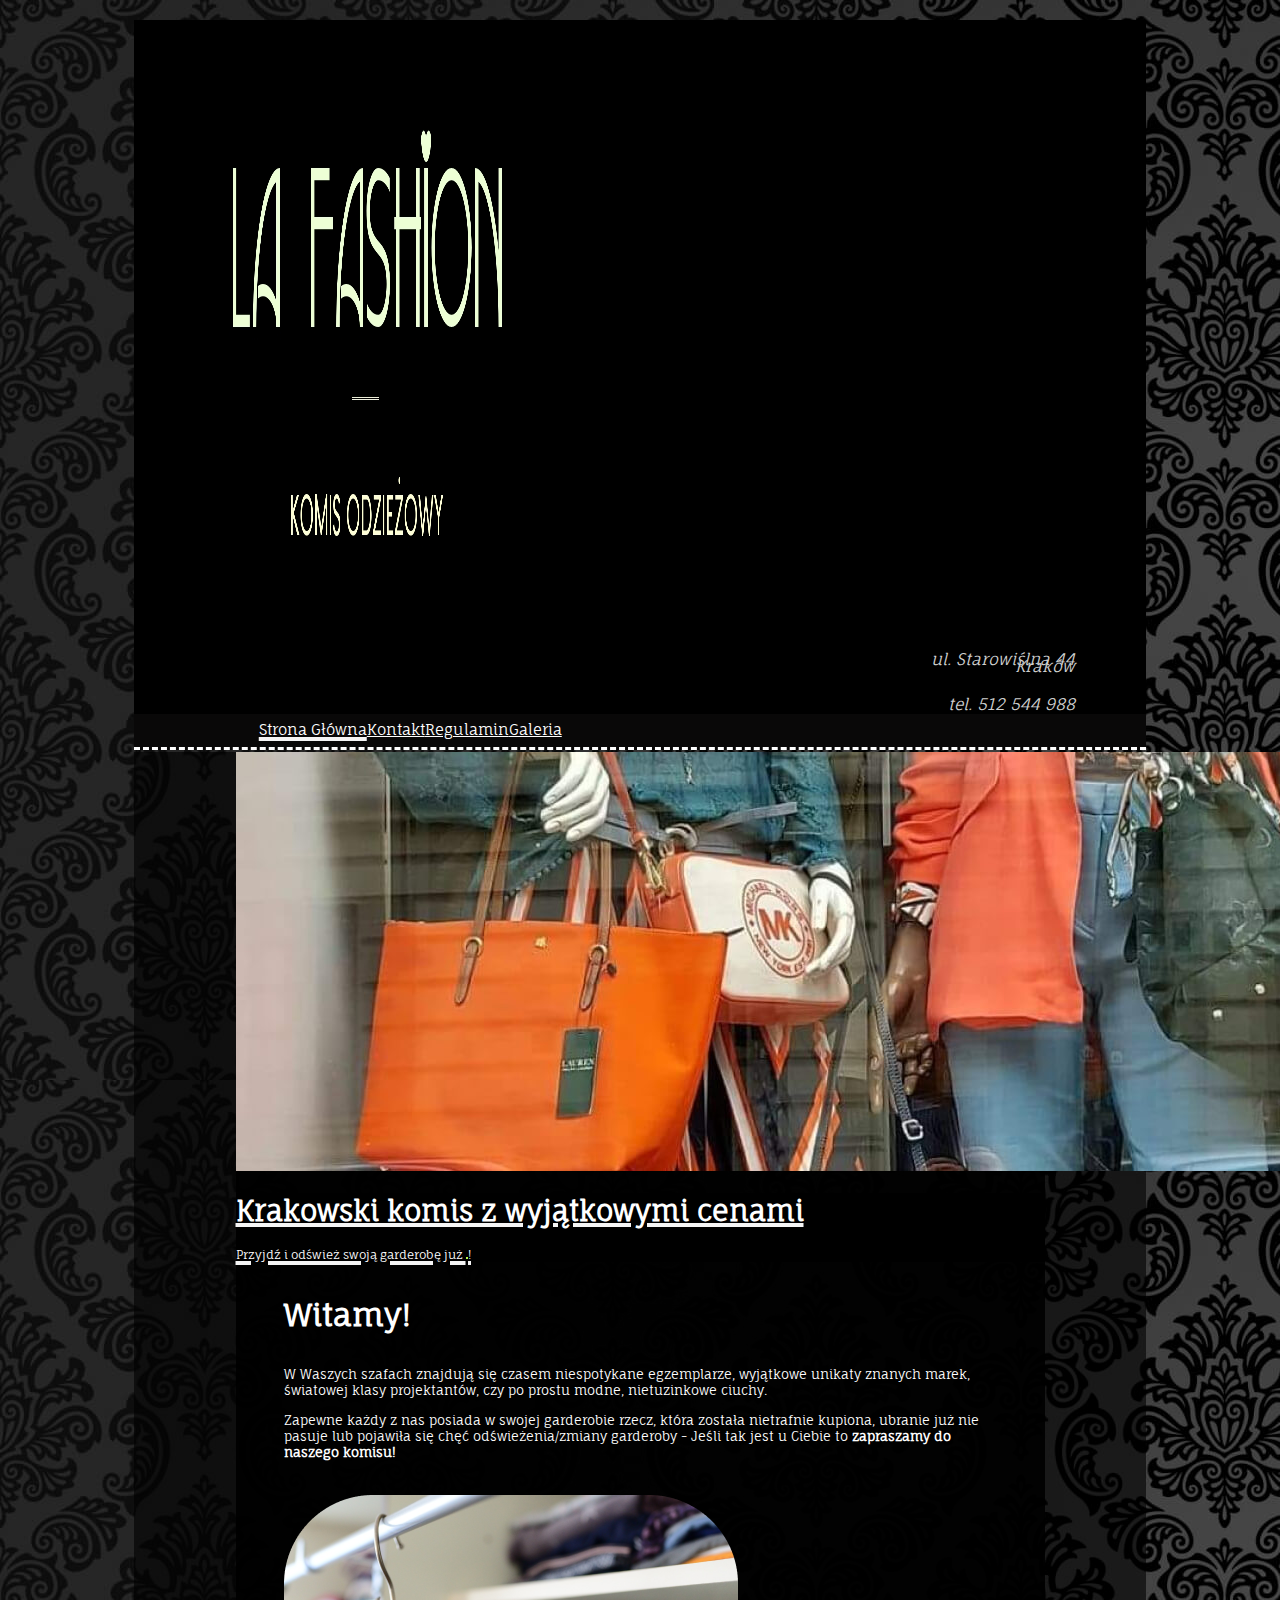
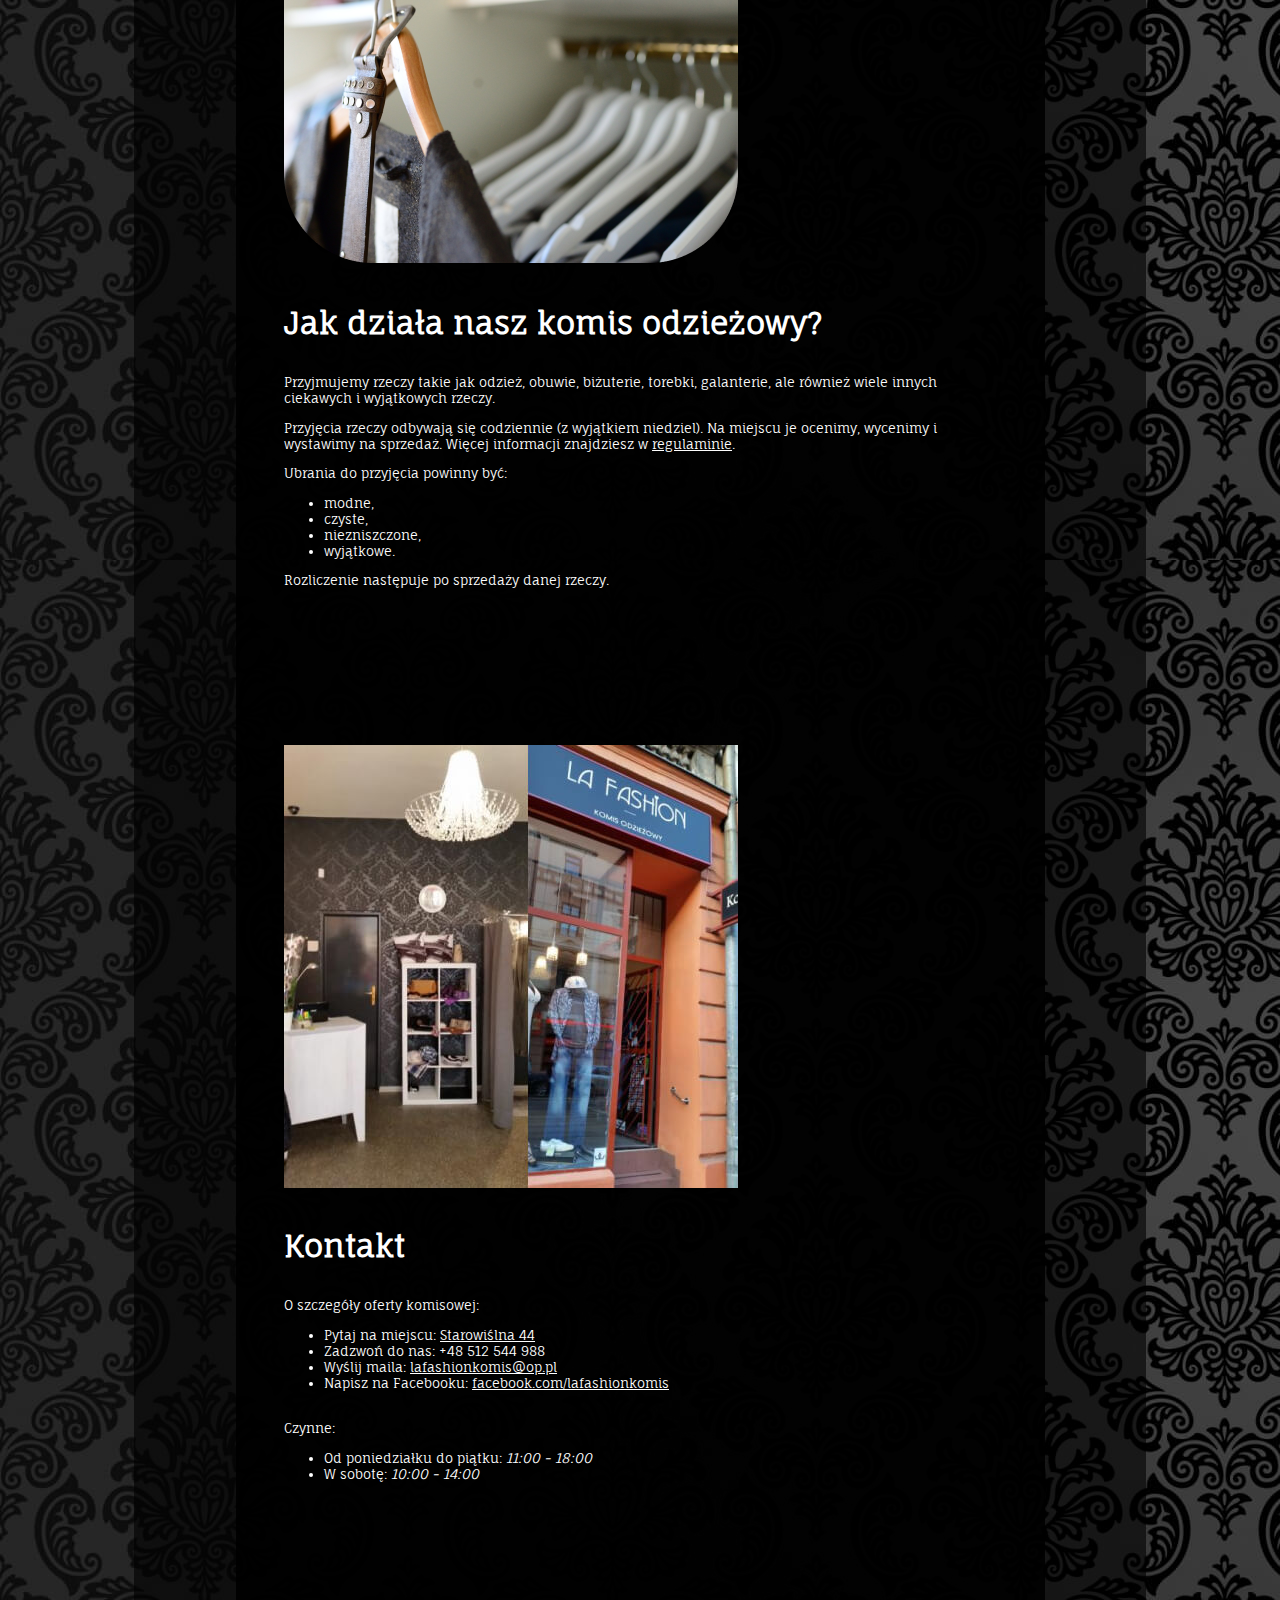
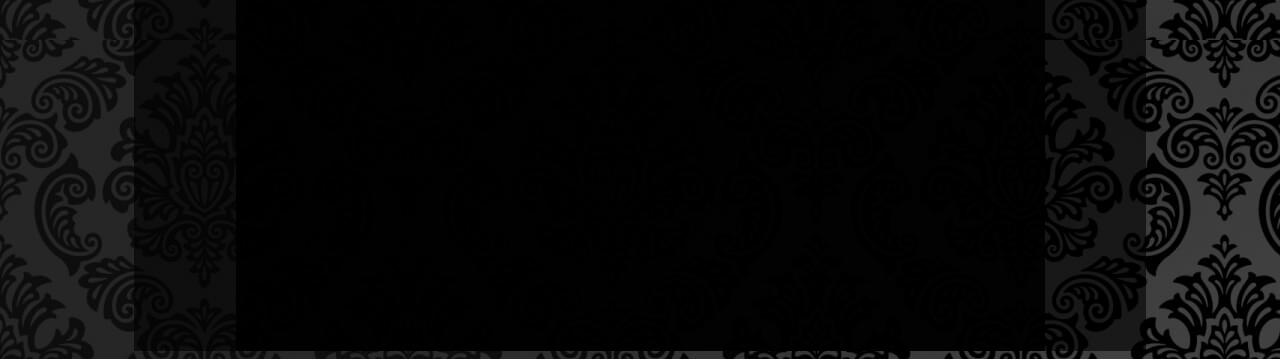
==== commit 4d157cd9: "More cleaning up, improving performance of page load" ====
--- a/index.html
+++ b/index.html
@@ -1,31 +1,35 @@
 <!doctype html>
 <html xml:lang="pl" lang="pl">
 
-    <head>
-        <title>Komis odzieży markowej, modnej i ekskluzywnej - Starowiślna 44 Kraków - La Fashion</title>
-        <meta name="title" content="Komis odzieży markowej, modnej i ekskluzywnej - Starowiślna 44 Kraków - La Fashion">
-        <meta name="theme-color" content="#000000" />
-    
-        <meta charset="utf-8">
-        <meta http-equiv="X-UA-Compatible" content="IE=edge">
-        <meta name="viewport" content="width=device-width, initial-scale=1">
-    
-        <meta name="keywords" content="komis odzieżowy kraków ul. starowiślnej odzież ekskluzywna markowa modna polskich projektantów światowa komis-odzież brands jakosc sklep fashion ciuchy pop gucci lacoste hugo boss ralph lauren Louis Vuitton zara  modne moda super 44 wyzytowe krakowie starowiślna starowislna starowislnej fanfaronada oliolo biżuteria joccos design odziez odziezowa komisowe facebook krakowski męskie damskie tiulowa tiul kaszmir jedwab komisowe szal galanteria Calvin Klein michael kors tommy hilfiger france paris">
-    
-        <meta name="language" content="Polish">
-        <meta name="description" content="komis odzieżowy krakowie  ul. starowiślna starowislna kraków krakow fanfaronada projektantów polskich biżuteria joccos ciuch buty markowe ekskluzywne wizytowe odzież odziez odziezowa komisowe zara moda modna facebook 44 krakowski tunika spodnie perfumy męskie meskie koszule bluzki bluzy spódnica kiecka tiulowa tiul kaszmir jedwab szal galanteria gucci oliolo brand światowe lacoste ralph lauren louis vuitton hugo boss Calvin Klein michael kors tommy hilfiger usa paris france kazar">
-    
-        <link rel="shortcut icon" href="./favicon.jpg">
-        <link rel="apple-touch-icon" href="./favicon.jpg">
-        <link rel="icon" href="./favicon.jpg">
-    
-        <link rel="stylesheet" href="https://fonts.googleapis.com/css?family=Open+Sans&display=swap">
-        <link rel="stylesheet" href="https://fonts.googleapis.com/css?family=Fauna+One&display=swap">
-        <link href="https://cdn.jsdelivr.net/npm/bootstrap@5.0.2/dist/css/bootstrap.min.css" rel="stylesheet"
-            integrity="sha384-EVSTQN3/azprG1Anm3QDgpJLIm9Nao0Yz1ztcQTwFspd3yD65VohhpuuCOmLASjC" crossorigin="anonymous">
-        <link rel="stylesheet" type="text/css" href="css\main.css">
-    
-    </head>
+<head>
+    <title>Komis odzieży markowej, modnej i ekskluzywnej - Starowiślna 44 Kraków - La Fashion</title>
+    <meta name="title" content="Komis odzieży markowej, modnej i ekskluzywnej - Starowiślna 44 Kraków - La Fashion">
+    <meta name="theme-color" content="#000000" />
+
+    <meta charset="utf-8">
+    <meta http-equiv="X-UA-Compatible" content="IE=edge">
+    <meta name="viewport" content="width=device-width, initial-scale=1">
+
+    <meta name="keywords"
+        content="komis odzieżowy kraków ul. starowiślnej odzież ekskluzywna markowa modna polskich projektantów światowa komis-odzież brands jakosc sklep fashion ciuchy pop gucci lacoste hugo boss ralph lauren Louis Vuitton zara  modne moda super 44 wyzytowe krakowie starowiślna starowislna starowislnej fanfaronada oliolo biżuteria joccos design odziez odziezowa komisowe facebook krakowski męskie damskie tiulowa tiul kaszmir jedwab komisowe szal galanteria Calvin Klein michael kors tommy hilfiger france paris">
+
+    <meta name="language" content="Polish">
+    <meta name="description"
+        content="komis odzieżowy krakowie  ul. starowiślna starowislna kraków krakow fanfaronada projektantów polskich biżuteria joccos ciuch buty markowe ekskluzywne wizytowe odzież odziez odziezowa komisowe zara moda modna facebook 44 krakowski tunika spodnie perfumy męskie meskie koszule bluzki bluzy spódnica kiecka tiulowa tiul kaszmir jedwab szal galanteria gucci oliolo brand światowe lacoste ralph lauren louis vuitton hugo boss Calvin Klein michael kors tommy hilfiger usa paris france kazar">
+
+    <link rel="shortcut icon" href="./favicon.jpg">
+    <link rel="apple-touch-icon" href="./favicon.jpg">
+    <link rel="icon" href="./favicon.jpg">
+
+    <link rel="preload" as="style" onload="this.onload=null;this.rel='stylesheet'"
+        href="https://fonts.googleapis.com/css?family=Open+Sans&display=swap">
+    <link rel="preload" as="style" onload="this.onload=null;this.rel='stylesheet'"
+        href="https://fonts.googleapis.com/css?family=Fauna+One&display=swap">
+    <link href="https://cdn.jsdelivr.net/npm/bootstrap@5.0.2/dist/css/bootstrap.min.css" rel="stylesheet"
+        integrity="sha384-EVSTQN3/azprG1Anm3QDgpJLIm9Nao0Yz1ztcQTwFspd3yD65VohhpuuCOmLASjC" crossorigin="anonymous">
+    <link rel="stylesheet" type="text/css" href="css\main.css">
+
+</head>
 
 <body>
     <script src="https://ajax.googleapis.com/ajax/libs/jquery/3.6.0/jquery.min.js"></script>
@@ -42,7 +46,8 @@
                         <div class="row">
                             <div class="col-6">
                                 <a class="navbar-brand" href="#">
-                                    <img class="img-fluid logo" width="1280" height="626" src="images/logo.jpg" alt="Logo La Fashion">
+                                    <img class="img-fluid logo" width="1280" height="626" src="images/logo.jpg"
+                                        alt="Logo La Fashion">
                                 </a>
                             </div>
                             <div id="flexBox" class="col-6">
@@ -79,7 +84,8 @@
                 <div class="carousel slide">
                     <div class="carousel-inner">
                         <div class="carousel-item active">
-                            <img class="img-fluid" src="images/Present.jpg" width="1294" height="419" class="d-block w-100" alt="Wystawa nowej kolekcji za szybą">
+                            <img class="img-fluid" src="images/Present.jpg" width="1294" height="419"
+                                class="d-block w-100" alt="Wystawa nowej kolekcji za szybą">
                             <div class="carousel-caption">
                                 <div class="captionBox">
                                     <h1 class="captionHeader">Krakowski komis z wyjątkowymi cenami</h1>
@@ -136,7 +142,8 @@
                             </div>
                             <div class="col-md-6">
                                 <div class="divider"></div>
-                                <img class="img-fluid" width="454" height="443" src="images/MultipleImg.jpg" alt="Zdjęcia poglądowe z komisu">
+                                <img class="img-fluid" width="454" height="443" src="images/MultipleImg.jpg"
+                                    alt="Zdjęcia poglądowe z komisu">
                             </div>
                         </div>
                         <div class="divider-small">
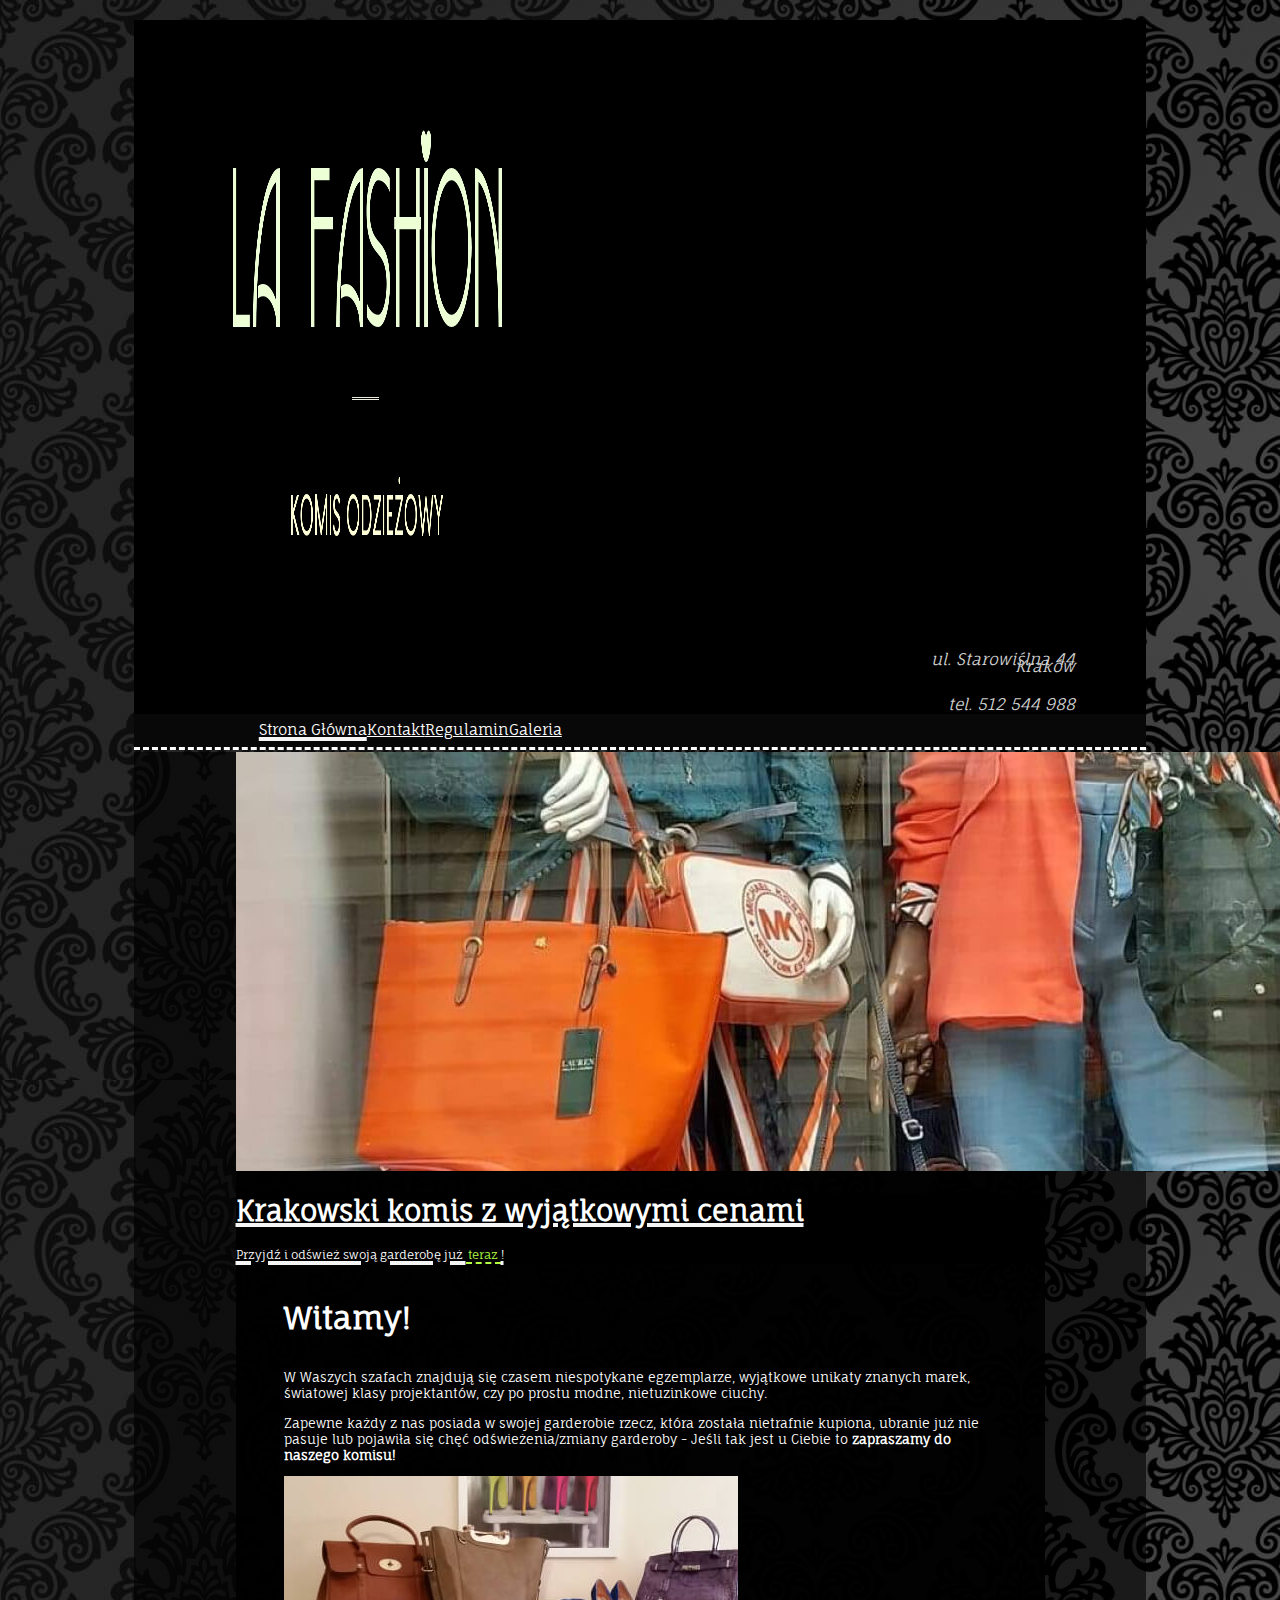
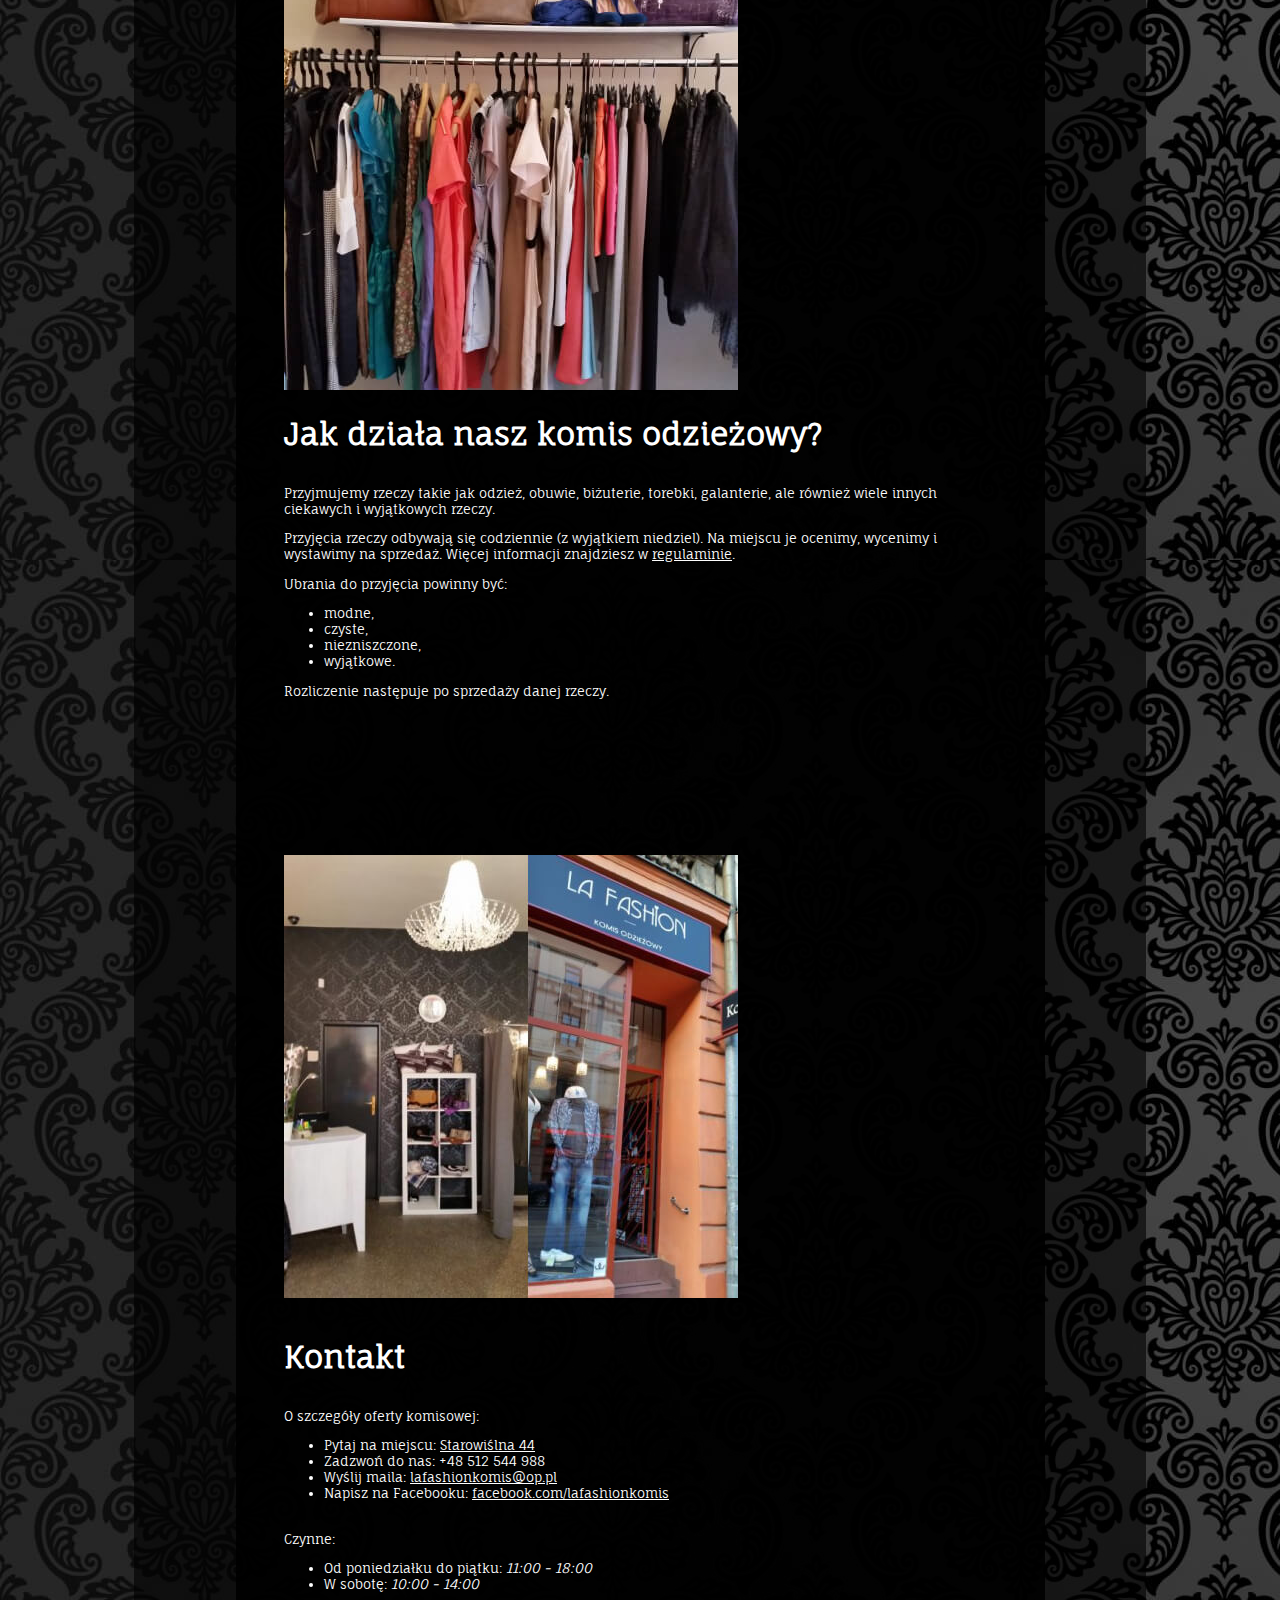
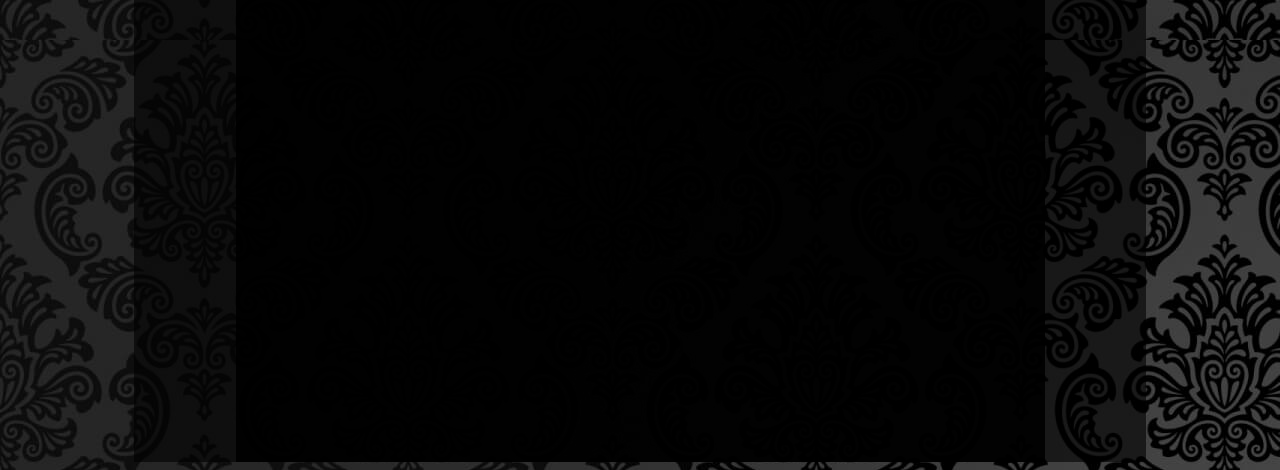
==== commit 251401c4: "Fixing bug in JavaScript code (empty tooltip trigger text when whenOpen was null)" ====
--- a/index.html
+++ b/index.html
@@ -116,11 +116,9 @@
                                     <strong class="strongStrong">zapraszamy do naszego komisu!</strong></p>
                             </div>
                             <div class="col-md-6 d-none d-md-block">
-                                <div class="divider-small"></div>
-                                <img class="img-fluid" src="images/wardrobe.png" alt="Garderoba">
+                                <img class="img-fluid" src="images/wardrobe.jpg" alt="Garderoba">
                             </div>
                         </div>
-                        <br />
                         <div class="row">
                             <div class="col-md-6">
                                 <h1 class="articleHeader">Jak działa nasz komis odzieżowy?</h1>
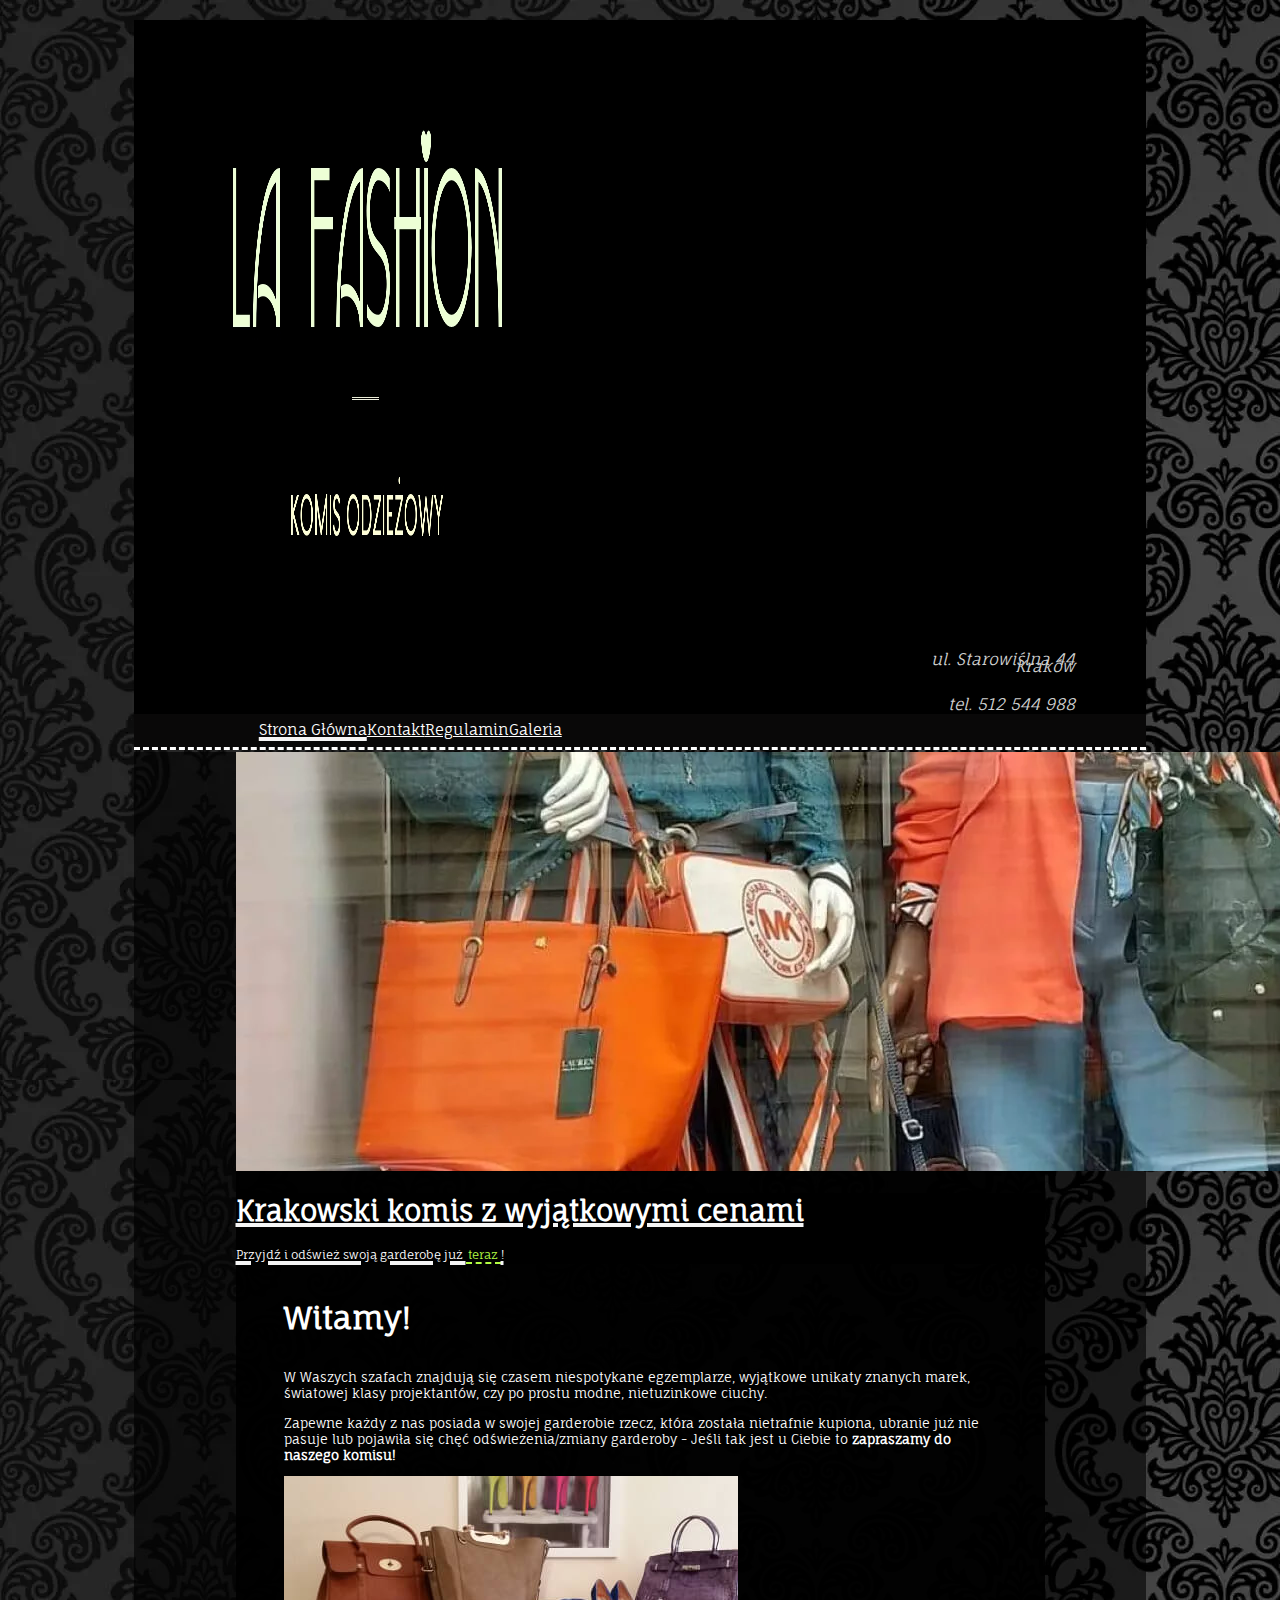
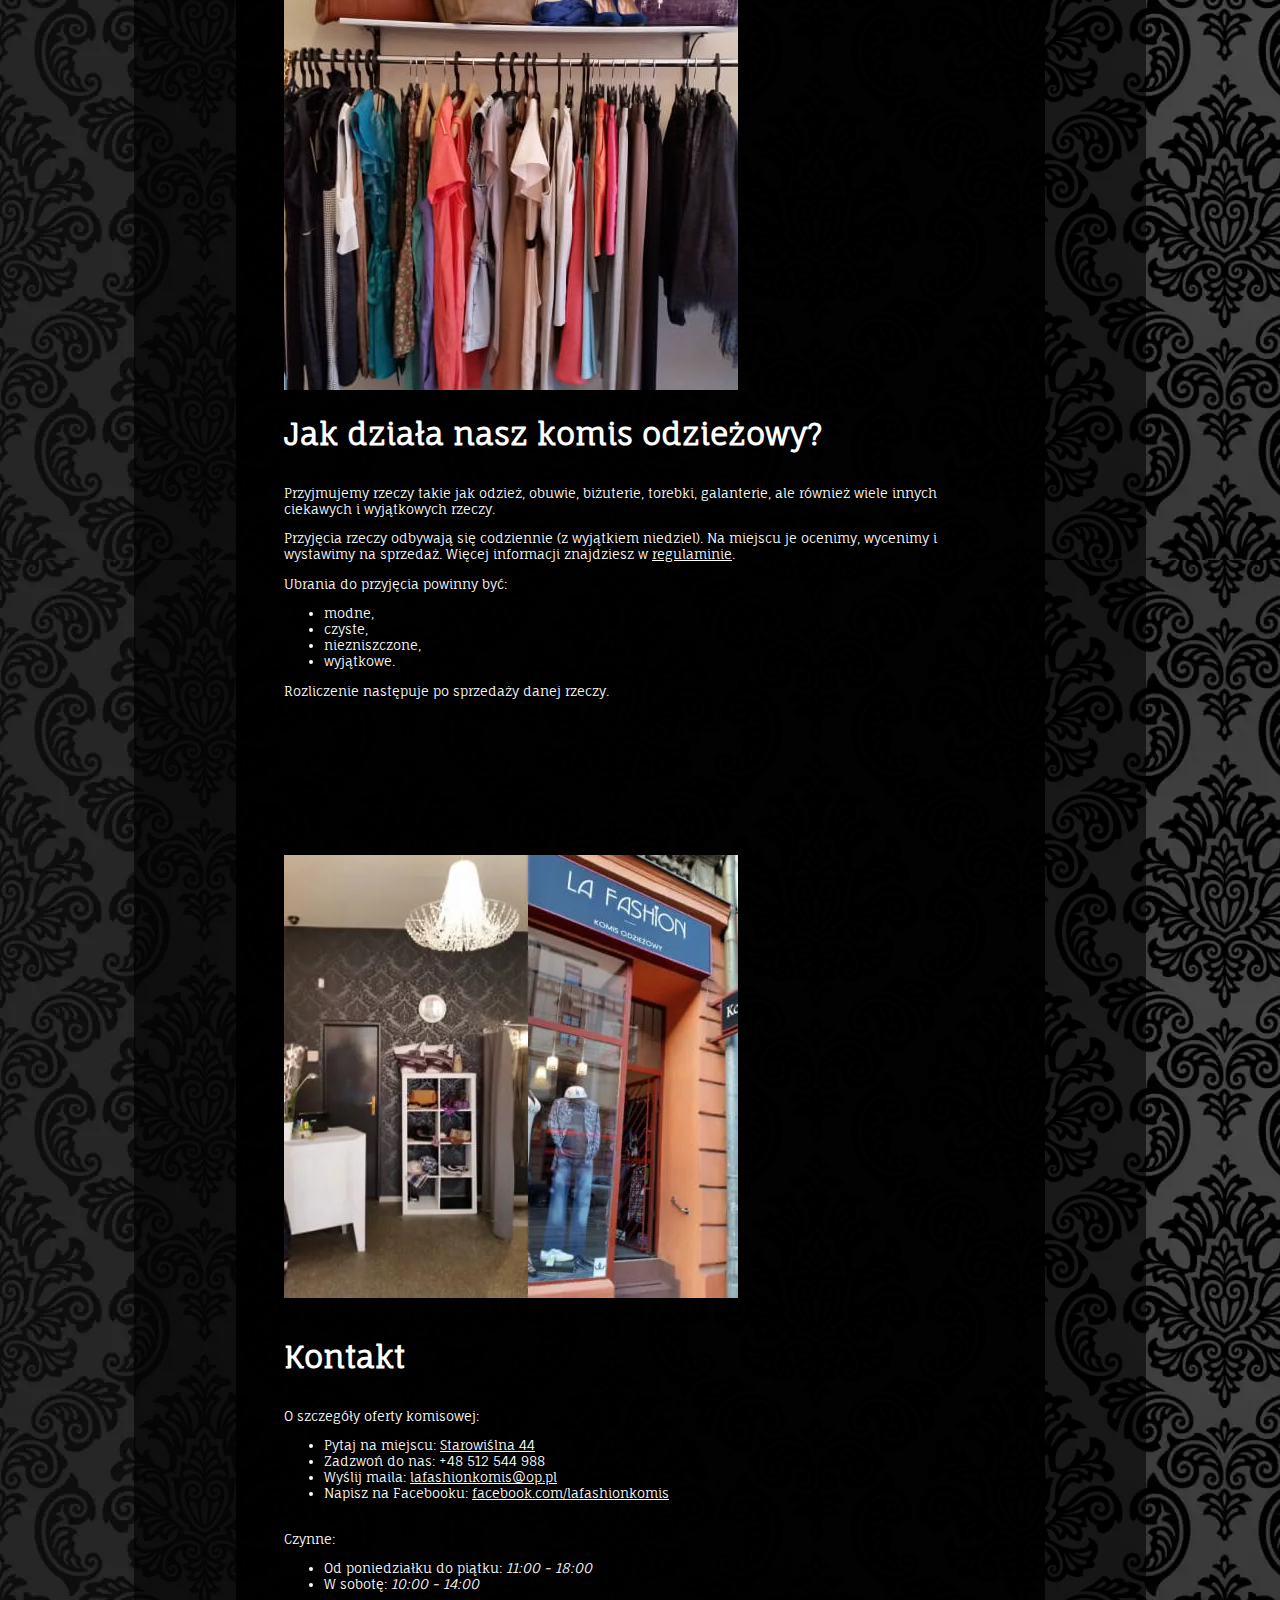
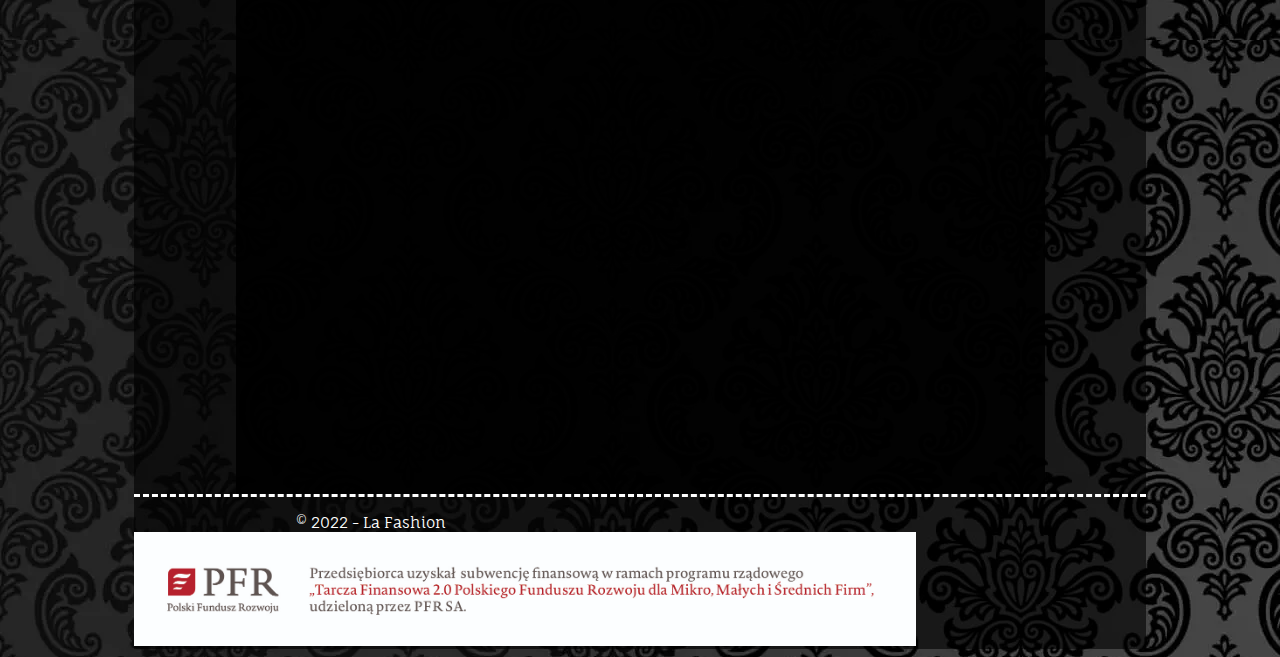
==== commit df8b1296: "Added footer" ====
--- a/index.html
+++ b/index.html
@@ -4,7 +4,25 @@
 <head>
     <title>Komis odzieży markowej, modnej i ekskluzywnej - Starowiślna 44 Kraków - La Fashion</title>
     <meta name="title" content="Komis odzieży markowej, modnej i ekskluzywnej - Starowiślna 44 Kraków - La Fashion">
+    <meta property="og:title"
+        content="Komis odzieży markowej, modnej i ekskluzywnej - Starowiślna 44 Kraków - La Fashion">
+    <meta property="og:type" content="website">
+    <meta property="og:url" content="http://lafashionkomis.pl">
+    <meta property="og:image" content="http://lafashionkomis.pl/favicon.jpg">
+    <meta property="og:description"
+        content="komis odzieżowy krakowie  ul. starowiślna starowislna kraków krakow fanfaronada projektantów polskich biżuteria joccos ciuch buty markowe ekskluzywne wizytowe odzież odziez odziezowa komisowe zara moda modna facebook 44 krakowski tunika spodnie perfumy męskie meskie koszule bluzki bluzy spódnica kiecka tiulowa tiul kaszmir jedwab szal galanteria gucci oliolo brand światowe lacoste ralph lauren louis vuitton hugo boss Calvin Klein michael kors tommy hilfiger usa paris france kazar">
+
+    <meta property="twitter:card" content="http://lafashionkomis.pl/favicon.jpg">
+    <meta property="twitter:url" content="http://lafashionkomis.pl">
+    <meta property="twitter:image" content="http://lafashionkomis.pl/favicon.jpg">
+    <meta property="twitter:title"
+        content="Komis odzieży markowej, modnej i ekskluzywnej - Starowiślna 44 Kraków - La Fashion">
+    <meta property="twitter:description"
+        content="komis odzieżowy krakowie  ul. starowiślna starowislna kraków krakow fanfaronada projektantów polskich biżuteria joccos ciuch buty markowe ekskluzywne wizytowe odzież odziez odziezowa komisowe zara moda modna facebook 44 krakowski tunika spodnie perfumy męskie meskie koszule bluzki bluzy spódnica kiecka tiulowa tiul kaszmir jedwab szal galanteria gucci oliolo brand światowe lacoste ralph lauren louis vuitton hugo boss Calvin Klein michael kors tommy hilfiger usa paris france kazar">
+
     <meta name="theme-color" content="#000000" />
+
+    <meta name="author" content="Mateusz Kusionowicz">
 
     <meta charset="utf-8">
     <meta http-equiv="X-UA-Compatible" content="IE=edge">
@@ -20,6 +38,8 @@
     <link rel="shortcut icon" href="./favicon.jpg">
     <link rel="apple-touch-icon" href="./favicon.jpg">
     <link rel="icon" href="./favicon.jpg">
+
+    <link rel="canonical" href="http://lafashionkomis.pl">
 
     <link rel="preload" as="style" onload="this.onload=null;this.rel='stylesheet'"
         href="https://fonts.googleapis.com/css?family=Open+Sans&display=swap">
@@ -46,7 +66,7 @@
                         <div class="row">
                             <div class="col-6">
                                 <a class="navbar-brand" href="#">
-                                    <img class="img-fluid logo" width="1280" height="626" src="images/logo.jpg"
+                                    <img class="img-fluid logo" width="1280" height="626" src="images/logo.webp"
                                         alt="Logo La Fashion">
                                 </a>
                             </div>
@@ -72,10 +92,10 @@
         <header>
             <nav id="header2" class="navbar py-0">
                 <div id="headerContent2" class="container-fluid">
-                    <a class="nav-link active headerLink" aria-current="page" href="index.html">Strona Główna</a>
-                    <a class="nav-link headerLink" href="index.html#contactSection">Kontakt</a>
-                    <a class="nav-link headerLink" href="terms.html">Regulamin</a>
-                    <a class="nav-link headerLink" href="gallery.html">Galeria</a>
+                    <a class="nav-link active headerLink" aria-current="page" href="index">Strona Główna</a>
+                    <a class="nav-link headerLink" href="index#contactSection">Kontakt</a>
+                    <a class="nav-link headerLink" href="regulamin">Regulamin</a>
+                    <a class="nav-link headerLink" href="galeria">Galeria</a>
                 </div>
             </nav>
         </header>
@@ -84,7 +104,7 @@
                 <div class="carousel slide">
                     <div class="carousel-inner">
                         <div class="carousel-item active">
-                            <img class="img-fluid" src="images/Present.jpg" width="1294" height="419"
+                            <img class="img-fluid" src="images/Present.webp" width="1294" height="419"
                                 class="d-block w-100" alt="Wystawa nowej kolekcji za szybą">
                             <div class="carousel-caption">
                                 <div class="captionBox">
@@ -116,7 +136,7 @@
                                     <strong class="strongStrong">zapraszamy do naszego komisu!</strong></p>
                             </div>
                             <div class="col-md-6 d-none d-md-block">
-                                <img class="img-fluid" src="images/wardrobe.jpg" alt="Garderoba">
+                                <img class="img-fluid" width="454" height="514" src="images/wardrobe.jpg" alt="Garderoba z komisu La Fashion">
                             </div>
                         </div>
                         <div class="row">
@@ -140,7 +160,7 @@
                             </div>
                             <div class="col-md-6">
                                 <div class="divider"></div>
-                                <img class="img-fluid" width="454" height="443" src="images/MultipleImg.jpg"
+                                <img class="img-fluid" width="454" height="443" src="images/MultipleImg.webp"
                                     alt="Zdjęcia poglądowe z komisu">
                             </div>
                         </div>
@@ -181,7 +201,22 @@
                             </div>
                         </div>
                 </article>
+                <br />
+                <br />
             </div>
+            <footer>
+                <br />
+                <div class="container-fluid">
+                    <div class="row">
+                    <div class="col footer--text">
+                        <span>© 2022 - La Fashion</span>
+                    </div>
+                    <div class="col footer--img">
+                        <img class="img-fluid subwencja-info" src="images/PFR.jpg" alt="Subwencja" />
+                    </div>
+                </div>
+                </div>
+            </footer>
         </div>
     </div>
     <script src="js/stupidFixForBootstrap.js"></script>
